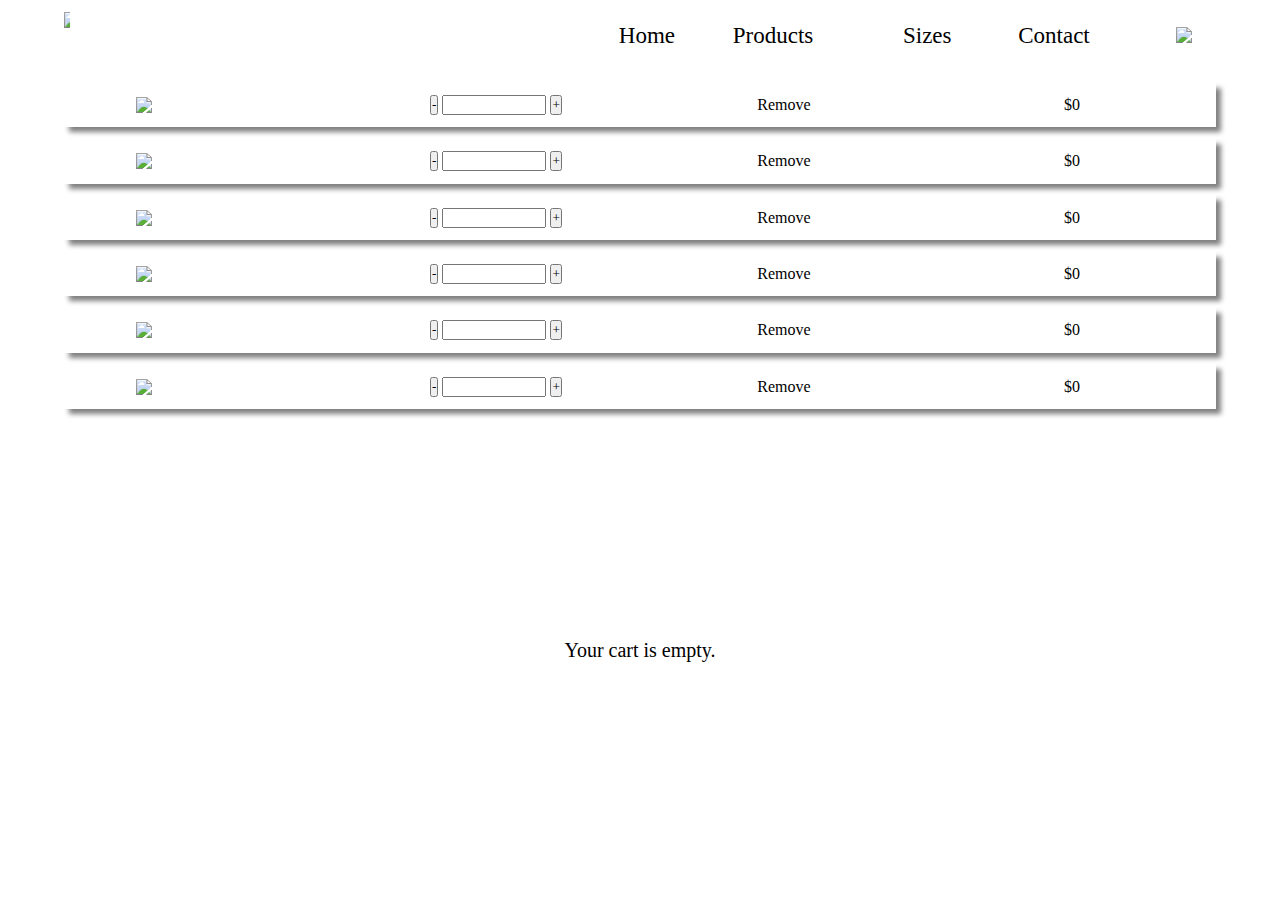
==== cart.html @ 3aa2ea7b "reduce img and font sizes when window size is reduced" ====
<!DOCTYPE html>

<head>
    <title>MyShirt</title>
    <link rel="stylesheet" href="styles.css">
</head>

<body>

    <script>
        window.onload = function () {



            if (localStorage.getItem("quantity1") == 0) {
                document.getElementById("cartProducts1").style.display = "none";

            }
            if (localStorage.getItem("quantity2") == 0) {
                document.getElementById("cartProducts2").style.display = "none";

            }

            if (localStorage.getItem("quantity3") == 0) {
                document.getElementById("cartProducts3").style.display = "none";

            }
            if (localStorage.getItem("quantity4") == 0) {
                document.getElementById("cartProducts4").style.display = "none";

            }
            if (localStorage.getItem("quantity5") == 0) {
                document.getElementById("cartProducts5").style.display = "none";

            }
            if (localStorage.getItem("quantity6") == 0) {
                document.getElementById("cartProducts6").style.display = "none";

            }



            document.getElementById("quantity1").value = localStorage.getItem("quantity1");
            document.getElementById("quantity2").value = localStorage.getItem("quantity2");
            document.getElementById("quantity3").value = localStorage.getItem("quantity3");
            document.getElementById("quantity4").value = localStorage.getItem("quantity4");
            document.getElementById("quantity5").value = localStorage.getItem("quantity5");
            document.getElementById("quantity6").value = localStorage.getItem("quantity6");


            document.getElementById("total1").innerHTML = '$' + localStorage.getItem("quantity1") * 10.99;
            document.getElementById("total2").innerHTML = '$' + localStorage.getItem("quantity2") * 11.99;
            document.getElementById("total3").innerHTML = '$' + localStorage.getItem("quantity3") * 8.99;
            document.getElementById("total4").innerHTML = '$' + localStorage.getItem("quantity4") * 10.99;
            document.getElementById("total5").innerHTML = '$' + localStorage.getItem("quantity5") * 11.99;
            document.getElementById("total6").innerHTML = '$' + localStorage.getItem("quantity6") * 8.99;

            document.getElementById("totalPrice").innerHTML = '$' + (localStorage.getItem("quantity1") * 10.99 +
                localStorage.getItem("quantity2") * 11.99 + localStorage.getItem("quantity3") * 8.99 +
                localStorage
                .getItem("quantity4") * 10.99 + localStorage.getItem("quantity5") * 11.99 + localStorage
                .getItem("quantity6") * 8.99);



            if (localStorage.getItem("quantity1") + localStorage.getItem("quantity2") + localStorage.getItem(
                    "quantity3") + localStorage.getItem("quantity4") + localStorage.getItem("quantity5") +
                localStorage.getItem("quantity6") == 0) {
                document.getElementById("empty").innerHTML = "Your cart is empty.";
                document.getElementById("checkoutButton").style.display = "none";
                document.getElementById("price").style.display = "none";

            } else {
                document.getElementById("empty").style.display = "none";
                document.getElementById("checkoutButton").style.display = "block";

            }


        }

        function remove1() {
            document.getElementById("cartProducts1").style.display = "none";
            localStorage.setItem("quantity1", 0)

        }

        function remove2() {
            document.getElementById("cartProducts2").style.display = "none";
            localStorage.setItem("quantity1", 0)

        }

        function remove3() {
            document.getElementById("cartProducts3").style.display = "none";
            localStorage.setItem("quantity1", 0)

        }

        function remove4() {
            document.getElementById("cartProducts4").style.display = "none";
            localStorage.setItem("quantity1", 0)

        }

        function remove5() {
            document.getElementById("cartProducts5").style.display = "none";
            localStorage.setItem("quantity1", 0)

        }

        function remove6() {
            document.getElementById("cartProducts6").style.display = "none";
            localStorage.setItem("quantity1", 0)

        }



        function minus1() {

            if (localStorage.getItem("quantity1") > 0) {
                document.getElementById("quantity1").stepDown();
                localStorage.setItem("quantity1", document.getElementById("quantity1").value);

            }
        }

        function plus1() {
            document.getElementById("quantity1").stepUp();
            localStorage.setItem("quantity1", document.getElementById("quantity1").value)

        }


        function minus2() {
            if (document.getElementById("quantity2") > 0) {
                document.getElementById("quantity2").stepDown();
                localStorage.setItem("quantity2", document.getElementById("quantity2").value)

            }

        }

        function plus2() {
            document.getElementById("quantity2").stepUp();
            localStorage.setItem("quantity2", document.getElementById("quantity2").value)

        }


        function minus3() {
            if (document.getElementById("quantity3") > 0) {
                document.getElementById("quantity3").stepDown();
                localStorage.setItem("quantity3", document.getElementById("quantity3").value)

            }

        }

        function plus3() {

            document.getElementById("quantity3").stepUp();
            localStorage.setItem("quantity3", document.getElementById("quantity3").value)

        }

        function minus4() {
            if (document.getElementById("quantity4") > 0) {

                document.getElementById("quantity4").stepDown();
                localStorage.setItem("quantity4", document.getElementById("quantity4").value)

            }
        }

        function plus4() {
            document.getElementById("quantity4").stepUp();

            localStorage.setItem("quantity4", document.getElementById("quantity4").value)

        }

        function minus5() {
            if (document.getElementById("quantity5") > 0) {
                document.getElementById("quantity5").stepDown();
                localStorage.setItem("quantity5", document.getElementById("quantity5").value)

            }

        }

        function plus5() {

            document.getElementById("quantity5").stepUp();
            localStorage.setItem("quantity5", document.getElementById("quantity5").value)

        }

        function minus6() {
            if (document.getElementById("quantity6") > 0) {
                document.getElementById("quantity6").stepDown();
                localStorage.setItem("quantity6", document.getElementById("quantity6").value)

            }

        }

        function plus6() {
            document.getElementById("quantity6").stepUp();
            localStorage.setItem("quantity6", document.getElementById("quantity6").value)


        }

        function checkout() {
            location.href = "checkout.html"
        }

        function homepage() {
            location.href = "index.html"
        }

        setInterval(changeFontSize, 200);

        function changeFontSize() {
            if (window.innerWidth < 1280 && window.innerWidth >= 908) {
                document.getElementById("nav1").style.fontSize = "20px"
                document.getElementById("nav2").style.fontSize = "20px"
                document.getElementById("nav3").style.fontSize = "20px"
                document.getElementById("nav4").style.fontSize = "20px"
                document.getElementById("nav5").style.fontSize = "20px"
            } else if (window.innerWidth < 908) {
                document.getElementById("nav1").style.fontSize = "16px"
                document.getElementById("nav2").style.fontSize = "16px"
                document.getElementById("nav3").style.fontSize = "16px"
                document.getElementById("nav4").style.fontSize = "16px"
                document.getElementById("nav5").style.fontSize = "16px"
            } else {
                document.getElementById("nav1").style.fontSize = "23px"
                document.getElementById("nav2").style.fontSize = "23px"
                document.getElementById("nav3").style.fontSize = "23px"
                document.getElementById("nav4").style.fontSize = "23px"
                document.getElementById("nav5").style.fontSize = "23px"
            }
        }



    </script>

    <section class="cartHome">


        <nav>
            <div class="logo" onclick="homepage()">


                <img class="logoImg" src="images/logo.png">


            </div>
            <a id="nav1" class="navLink" href="index.html">Home</a>
            <a id="nav2" class="navLink" href="products.html">Products</a>
            <a id="nav3" class="navLink" href="size.html">Sizes</a>

            <a id="nav4" class="navLink" href="contact.html">Contact</a>
            <a id="nav5" class="navLink" href="cart.html">
                <img class="navLink" src="images/cart.png">
            </a>
        </nav>

        <ul class="cart">
            <li class="cartProducts" id="cartProducts1">
                <img src="images/blue tshirt.png">

                <div id="change1">
                    <button class="minus" onclick="minus1()">-</button>
                    <input type="number" min="0" id="quantity1" step="1" value="0">
                    <button class="plus" onclick="plus1()">+</button><br>
                </div>

                <p onclick="remove1()">Remove</p>
                <p id="total1"></p>
            </li>


            <li class="cartProducts" id="cartProducts2">
                <img src="images/green tshirt.png">

                <div id="change2">
                    <button class="minus" onclick="minus2()">-</button>
                    <input type="number" min="0" id="quantity2" step="1" value="0">
                    <button class="plus" onclick="plus2()">+</button><br>
                </div>

                <p onclick="remove2()">Remove</p>
                <p id="total2"></p>
            </li>

            <li class="cartProducts" id="cartProducts3">
                <img src="images/yellow tshirt.png">

                <div id="change3">
                    <button class="minus" onclick="minus3()">-</button>
                    <input type="number" min="0" id="quantity3" step="1" value="0">
                    <button class="plus" onclick="plus3()">+</button><br>
                </div>

                <p onclick="remove3()">Remove</p>
                <p id="total3"></p>
            </li>

            <li class="cartProducts" id="cartProducts4">
                <img src="images/blue tshirt w.png">

                <div id="change4">
                    <button class="minus" onclick="minus4()">-</button>
                    <input type="number" min="0" id="quantity4" step="1" value="0">
                    <button class="plus" onclick="plus4()">+</button><br>
                </div>

                <p onclick="remove4()">Remove</p>
                <p id="total4"></p>
            </li>

            <li class="cartProducts" id="cartProducts5">
                <img src="images/green tshirt w.png">

                <div id="change5">
                    <button class="minus" onclick="minus5()">-</button>
                    <input type="number" min="0" id="quantity5" step="1" value="0">
                    <button class="plus" onclick="plus5()">+</button><br>
                </div>

                <p onclick="remove5()">Remove</p>
                <p id="total5"></p>
            </li>

            <li class="cartProducts" id="cartProducts6">
                <img src="images/yellow tshirt w.png">

                <div id="change6">
                    <button class="minus" onclick="minus6()">-</button>
                    <input type="number" min="0" id="quantity6" step="1" value="0">
                    <button class="plus" onclick="plus6()">+</button><br>
                </div>

                <p onclick="remove6()">Remove</p>
                <p id="total6"></p>
            </li>

            <li class="price" id="price">

                <div id="totalText">
                    <p>Total</p>
                </div>
                <div id="totalPrice"></div>


            </li>

            <p id="empty"></p>

            <button id="checkoutButton" onclick="checkout()">Proceed to checkout</button>




        </ul>




    </section>
</body>
---- styles.css ----
@font-face {
    font-family: Simple;
    src: url(fonts/Simple.ttf);
}


* {
    margin: 0;
    padding: 0;
    font-family: Simple;
}

.home {
    display: grid;
    grid-template-columns: 5% 1fr 5%;
    grid-template-rows: auto;
    margin-bottom:3%;
}

nav {
    margin: 1% 0 0 0;
    grid-column: 2/3;
    grid-row: 1/2;
    align-self: center;
    justify-self: stretch;
    display: inline-block;

    display: grid;
    grid-template-columns: 1fr 12% 12% 12% 12% 10%;
}

nav img {

    max-width: 35%;
    padding-right: 15%;
    align-self: center;

}

nav a {
    align-self: center;
    font-size: clamp(10px, 3em, 23px);

}


.logo {
    grid-column: 1/2;
    grid-row: 1/2;
    justify-self: left;
}

.logoImg {
    width: 100%;
    padding-top: 2%;
    padding-bottom: 1%;

}


.products img {
    max-width: 300px;
    max-height: 300px;
    width: 20vw;
    height: 20vw;
    min-width: 150px;
    min-height: 150px;

}

.descriptionText {
    max-width: 300px;
    max-height: 300px;
    width: 20vw;
    height: 20vw;
    min-width: 150px;
    min-height: 150px;
    justify-content: center;
}

#descriptionTextBox {
    text-align: center;
    vertical-align: middle;
    align-self: center;
    padding-top: 3vw;
line-height: 2em;
}

.sliderImg img {
    max-width: 300px;
    max-height: 300px;
    min-width: 150px;
    min-height: 150px;
    width: 20vw;
    height: 20vw;
}

.slider {
    grid-column: 1/4;
    grid-row: 2/3;
    display: grid;
    grid-template-columns: 5% 1fr 1fr 5%;
    grid-template-rows: auto;
    background-image: url('images/sliderimg2.png');
    padding: 2%;
    background-repeat: no-repeat;
    background-size: cover;
}

.sliderImg {
    grid-column: 2/3;
    grid-row: 1/3;
    justify-self: center;
    align-self: center;
}

.sliderText {
    grid-column: 3/4;
    justify-self: center;
    align-self: center;
}

.sliderText {
    font-size: 28px;
}

.sliderText {
    text-shadow: -5px 5px 10px rgba(0, 0, 0, 0.3)
}

.sliderButton {
    grid-column: 3/4;
    grid-row: 2/3;
    justify-self: stretch;
    align-self: center;
    display: flex;
    justify-content: center;

}


#leftArrow p,
#rightArrow p {
    color: white;
    font-size: 40px;

}

#leftArrow button,
#rightArrow button {
    border: none;
    background-color: transparent;
    color: rgba(255, 255, 255, 0.8);
    font-size: 40px;
}

#leftArrow {
    grid-column: 1/2;
    grid-row: 1/3;
    align-self: center;
    justify-self: center;
}

#rightArrow {
    grid-row: 1/3;
    grid-column: 4/5;
    align-self: center;
    justify-self: center;
}


.products {
    grid-column: 1/4;
    grid-row: 3/4;
    display: grid;
    grid-template-columns: 5% 1fr 5% 1fr 5% 1fr 5%;
    grid-template-rows: auto;
}



.mens,
.mensImg {
    grid-column: 2/3;
    grid-row: 1/2;
}

.description,
.descriptionText {
    grid-column: 4/5;
    grid-row: 1/2;
}

.womens,
.womensImg {
    grid-column: 6/7;
    grid-row: 1/2;
}

a {
    color: black;
    text-decoration: none;
    padding: 8%;
    text-align: right;
    font-size: 22px;
}

a:hover {
    text-decoration: underline;
    text-decoration-color: black;

}

#shopNowButton {

    display: inline;
    background-color: #441a4b;
    border-radius: 30px;
    color: white;
    border-color: #441a4b;
    font-size: 24px;
    padding: 2%;
    box-shadow: -5px 5px 10px rgba(0, 0, 0, 0.5)
}



body {
    background-image: url(images/background.png);
    background-repeat: no-repeat;
    background-size: cover;
    min-height: 100vh;

}

.mensImg,
.womensImg,
.description {
    align-self: center;
    align-items: center;
    text-align: center;
    justify-self: center;
    background-color: rgb(255, 255, 255, 0.6);
    box-shadow: 0px 0px 5px grey;
    margin-top: 5%;
    padding: 3%;
}

.description {
    justify-self: stretch;
    align-self: stretch;
    align-items: center;
}

.mens,
.womens,
.descriptionText {
    align-self: center;
    align-items: center;
    text-align: center;
    justify-self: center;
}

.descriptionText {
    padding: 4%
}

.mens a,
.womens a,
.descriptionText p {
    font-size: 28px;
}

#dot1 {
    grid-row: 2/3;
    grid-column: 2/3;
    justify-self: end;
    align-self: end;
    margin-right: 1%;
}

#dot2 {
    grid-row: 2/3;
    grid-column: 3/4;
    justify-self: start;
    align-self: end;
    margin-left: 1%;
}

.dot img {
    max-width: 15px;

}

.mens:hover {
    transform: scale(1.1);
}


.mens {
    transition: transform 0.2;

}

.contact,
.size {
    grid-row: 2/3;
    grid-column: 1/4;
    display: grid;
    grid-template-columns: 5% 1fr 5% 1fr 5%;
    grid-template-rows: auto;

    grid-gap: 6%;
    margin-top: 6%;
}

.details {
    grid-row: 1/2;
    grid-column: 4/5;
    margin-top: 5%;
    margin-right: 20px;
}

.details p {
    text-align: center;
    vertical-align: middle;
}

.map {
    grid-row: 2/3;
    grid-column: 4/5;
    margin-bottom: 5%;
    margin-right: 20px;
}

iframe {
    width: 30vw;
    height: 30vh;
}

.contactForm {
    grid-row: 1/3;
    grid-column: 2/3;
    margin-left: 2%;
    margin-top: 5%;
}

.checkoutBackground {
    grid-row: 1/2;
    grid-column: 2/4;
    background-color: rgb(255, 255, 255, 0.6);
    box-shadow: 2px 2px 2px rgba(0, 0, 0, 0.5);
    z-index: -1;
    width: 100%;
    height: 100%;

}

.contactBackground {
    grid-row: 1/3;
    grid-column: 2/5;
    background-color: rgb(255, 255, 255, 0.6);
    box-shadow: 2px 2px 2px rgba(0, 0, 0, 0.5);
    z-index: -1;
    width: 100%;
    height: 100%;
}

#yourMessage {
    min-height: 100px;
}

.contactForm p,
.contactForm form {
    text-align: center;
    vertical-align: middle;
}

#contactSubmit {
    padding: 1%
}

.products {
    display: grid;
    grid-template-columns: 5% 1fr 5% 1fr 5% 1fr 5%;
    grid-template-rows: auto;
    grid-gap: 20px;
    ;
}

#product1 {
    grid-column: 2/3;
    grid-row: 1/2;

}

#product2 {
    grid-column: 4/5;
    grid-row: 1/2;
}

#product3 {
    grid-column: 6/7;
    grid-row: 1/2;
}

#product4 {
    grid-column: 2/3;
    grid-row: 2/3;
}

#product5 {
    grid-column: 4/5;
    grid-row: 2/3;
}

#product6 {
    grid-column: 6/7;
    grid-row: 2/3;
}

.productImgs:hover+.productTextDivs {
    display: block;
}

.productTextDivs:hover {
    display: block;
}

.productImgs:hover {
    opacity: 0.6;
}

.productTextDivs {
    display: none;
    text-align: center;
    z-index: 2;
}

li {
    list-style: none;
}

.productImgs {
    width: 100%;
    height: auto;
    vertical-align: middle;
    justify-self: center;
    margin-top: 10%;
}

.productImgDivs {
    display: grid;
    grid-template-columns: 1fr;
    grid-template-rows: auto;
    grid-gap: 20px;
    background-color: rgba(255, 255, 255, 0.5);
    padding-bottom: 20px;
    box-shadow: 5px 5px 5px grey;
}


.productTextDivs {
    justify-self: center;
    align-self: center;
}

#product1TextDiv,
#product1Img {
    grid-column: 1/2;
    grid-row: 1/2;
}

#product2TextDiv,
#product2Img {
    grid-column: 1/2;
    grid-row: 1/2;
}

#product3TextDiv,
#product3Img {
    grid-column: 1/2;
    grid-row: 1/2;
}

#product4TextDiv,
#product4Img {
    grid-column: 1/2;
    grid-row: 1/2;
}

#product5TextDiv,
#product5Img {
    grid-column: 1/2;
    grid-row: 1/2;
}

#product6TextDiv,
#product6Img {
    grid-column: 1/2;
    grid-row: 1/2;
}

.productPrices {
    justify-self: center;
    text-align: center;
}

.cartProducts input {
    max-width: 100px;
}

input {
    text-align: center;
}

.productImgDivs button {
    justify-self: center;
}

.cartHome {
    display: grid;
    grid-template-columns: 5% 1fr 5%;
    grid-template-rows: auto;
}

.cartProducts {
    display: grid;
    grid-template-columns: 1fr 1fr 1fr 1fr;
    grid-template-rows: auto;
    background-color: rgba(255, 255, 255, 0.5);
    box-shadow: 5px 5px 5px grey;

    margin-bottom: 1%;
}

.price {
    display: grid;
    grid-template-columns: 1fr 1fr 1fr 1fr;
    grid-template-rows: auto;
    background-color: rgba(255, 255, 255, 0.5);
    box-shadow: 5px 5px 5px grey;
    padding: 1% 1% 1% 1%;
    margin-bottom: 1%;
}

.cart {
    margin-top: 2%;
    grid-column: 2/3;
}

#change1 {
    grid-column: 2/3;
    justify-self: middle;
    align-self: middle;
}

.cartProducts img {
    width: 50%;
    height: auto;
    justify-self: center;
    padding-top: 5%;
    padding-bottom: 5%;
}

.cartProducts p {
    text-align: center;
    vertical-align: middle;
    align-self: center;
}

#change1,
#change2,
#change3,
#change4,
#change5,
#change6 {
    justify-self: center;
    align-self: center;
}

#empty {
    text-align: center;
    margin-top: 20%;
    font-size: 20px;
    display: block;

}

#checkoutButton {
    text-align: center;
    margin-left: 45%;
    margin-top: 3%;
    margin-bottom: 3%;
    padding: 1% 1% 1% 1%;
}


.checkout {
    grid-row: 2/3;
    grid-column: 1/4;
    display: grid;
    grid-template-columns: 5% 1fr 1fr 5%;
    grid-template-rows: auto;

    grid-gap: 6%;
    margin-top: 6%;
}

.col1 {
    grid-column: 2/3;
    grid-row: 1/2;
    justify-self: center;
    padding: 1% 1% 1% 1%;
}

.col2 {
    grid-column: 3/4;
    grid-row: 1/2;
    padding: 1% 1% 1% 1%;
    justify-self: center;
}

#totalPrice {
    grid-column: 4/5;
    text-align: center;
    vertical-align: middle;
    align-self: center;
}

#totalText p {
    text-align: center;
    vertical-align: middle;
    align-self: center;
}

form input {
    text-align: left;
}

#confirmButton {
    padding: 1% 1% 1% 1%;
    text-align: center;
    margin-left: 30%;
}

.productImgs {
    transition: transform .1s;
}

.productImgs:hover {
    transform: scale(1.08);
}

.table {
    grid-column: 2/3;
    grid-row: 2/3;
}

.calc {
    grid-row: 2/3;
    grid-column: 4/5;
}

table,
th,
td {
    border: 1px solid black;
    border-collapse: collapse;

}

table {
    margin-top: 4%;
    margin-left: 4%;
    margin-bottom: 4%;

}

td {
    min-width: 80px
}

th,
td {
    padding: 2% 2% 2% 2%;

    text-align: center;
}

tr:nth-child(even) {
    background-color: lightGray;
}

.sizeHeading {
    grid-column: 3/4;
    grid-row: 1/2;
    margin-top: 20px;
}

#product4,
#product5,
#product6 {
    margin-bottom: 8%
}
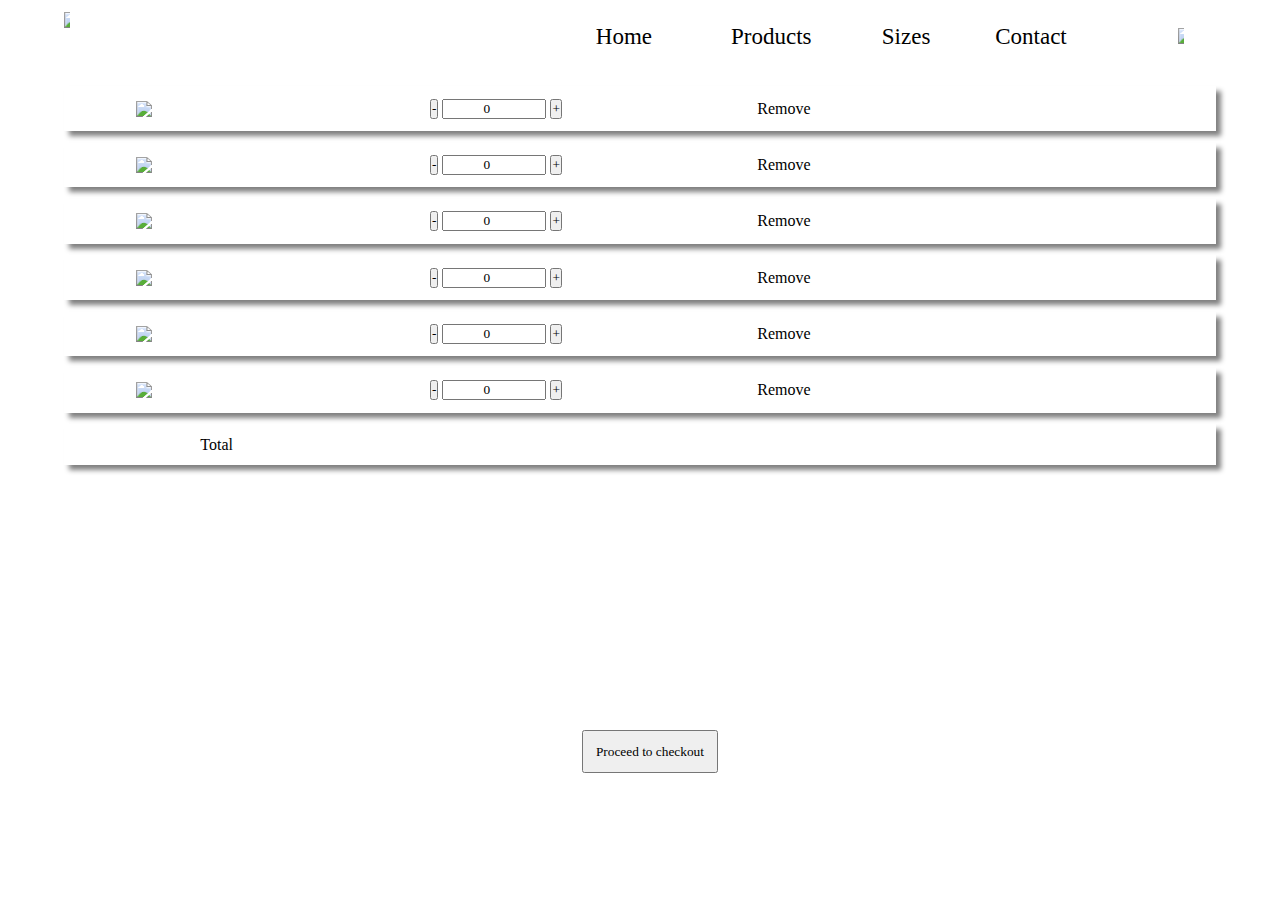
==== commit 587452c5: "don't show total quantity in nav bar if it is 0" ====
--- a/cart.html
+++ b/cart.html
@@ -1,376 +1,394 @@
 <!DOCTYPE html>
 
 <head>
-    <title>MyShirt</title>
-    <link rel="stylesheet" href="styles.css">
+  <title>MyShirt</title>
+  <link rel="stylesheet" href="styles.css">
 </head>
 
 <body>
 
-    <script>
-        window.onload = function () {
-
-
-
-            if (localStorage.getItem("quantity1") == 0) {
-                document.getElementById("cartProducts1").style.display = "none";
-
-            }
-            if (localStorage.getItem("quantity2") == 0) {
-                document.getElementById("cartProducts2").style.display = "none";
-
-            }
-
-            if (localStorage.getItem("quantity3") == 0) {
-                document.getElementById("cartProducts3").style.display = "none";
-
-            }
-            if (localStorage.getItem("quantity4") == 0) {
-                document.getElementById("cartProducts4").style.display = "none";
-
-            }
-            if (localStorage.getItem("quantity5") == 0) {
-                document.getElementById("cartProducts5").style.display = "none";
-
-            }
-            if (localStorage.getItem("quantity6") == 0) {
-                document.getElementById("cartProducts6").style.display = "none";
-
-            }
-
-
-
-            document.getElementById("quantity1").value = localStorage.getItem("quantity1");
-            document.getElementById("quantity2").value = localStorage.getItem("quantity2");
-            document.getElementById("quantity3").value = localStorage.getItem("quantity3");
-            document.getElementById("quantity4").value = localStorage.getItem("quantity4");
-            document.getElementById("quantity5").value = localStorage.getItem("quantity5");
-            document.getElementById("quantity6").value = localStorage.getItem("quantity6");
-
-
-            document.getElementById("total1").innerHTML = '$' + localStorage.getItem("quantity1") * 10.99;
-            document.getElementById("total2").innerHTML = '$' + localStorage.getItem("quantity2") * 11.99;
-            document.getElementById("total3").innerHTML = '$' + localStorage.getItem("quantity3") * 8.99;
-            document.getElementById("total4").innerHTML = '$' + localStorage.getItem("quantity4") * 10.99;
-            document.getElementById("total5").innerHTML = '$' + localStorage.getItem("quantity5") * 11.99;
-            document.getElementById("total6").innerHTML = '$' + localStorage.getItem("quantity6") * 8.99;
-
-            document.getElementById("totalPrice").innerHTML = '$' + (localStorage.getItem("quantity1") * 10.99 +
-                localStorage.getItem("quantity2") * 11.99 + localStorage.getItem("quantity3") * 8.99 +
-                localStorage
-                .getItem("quantity4") * 10.99 + localStorage.getItem("quantity5") * 11.99 + localStorage
-                .getItem("quantity6") * 8.99);
-
-
-
-            if (localStorage.getItem("quantity1") + localStorage.getItem("quantity2") + localStorage.getItem(
-                    "quantity3") + localStorage.getItem("quantity4") + localStorage.getItem("quantity5") +
-                localStorage.getItem("quantity6") == 0) {
-                document.getElementById("empty").innerHTML = "Your cart is empty.";
-                document.getElementById("checkoutButton").style.display = "none";
-                document.getElementById("price").style.display = "none";
-
-            } else {
-                document.getElementById("empty").style.display = "none";
-                document.getElementById("checkoutButton").style.display = "block";
-
-            }
-
-
-        }
-
-        function remove1() {
-            document.getElementById("cartProducts1").style.display = "none";
-            localStorage.setItem("quantity1", 0)
-
-        }
-
-        function remove2() {
-            document.getElementById("cartProducts2").style.display = "none";
-            localStorage.setItem("quantity1", 0)
-
-        }
-
-        function remove3() {
-            document.getElementById("cartProducts3").style.display = "none";
-            localStorage.setItem("quantity1", 0)
-
-        }
-
-        function remove4() {
-            document.getElementById("cartProducts4").style.display = "none";
-            localStorage.setItem("quantity1", 0)
-
-        }
-
-        function remove5() {
-            document.getElementById("cartProducts5").style.display = "none";
-            localStorage.setItem("quantity1", 0)
-
-        }
-
-        function remove6() {
-            document.getElementById("cartProducts6").style.display = "none";
-            localStorage.setItem("quantity1", 0)
-
-        }
-
-
-
-        function minus1() {
-
-            if (localStorage.getItem("quantity1") > 0) {
-                document.getElementById("quantity1").stepDown();
-                localStorage.setItem("quantity1", document.getElementById("quantity1").value);
-
-            }
-        }
-
-        function plus1() {
-            document.getElementById("quantity1").stepUp();
-            localStorage.setItem("quantity1", document.getElementById("quantity1").value)
-
-        }
-
-
-        function minus2() {
-            if (document.getElementById("quantity2") > 0) {
-                document.getElementById("quantity2").stepDown();
-                localStorage.setItem("quantity2", document.getElementById("quantity2").value)
-
-            }
-
-        }
-
-        function plus2() {
-            document.getElementById("quantity2").stepUp();
-            localStorage.setItem("quantity2", document.getElementById("quantity2").value)
-
-        }
-
-
-        function minus3() {
-            if (document.getElementById("quantity3") > 0) {
-                document.getElementById("quantity3").stepDown();
-                localStorage.setItem("quantity3", document.getElementById("quantity3").value)
-
-            }
-
-        }
-
-        function plus3() {
-
-            document.getElementById("quantity3").stepUp();
-            localStorage.setItem("quantity3", document.getElementById("quantity3").value)
-
-        }
-
-        function minus4() {
-            if (document.getElementById("quantity4") > 0) {
-
-                document.getElementById("quantity4").stepDown();
-                localStorage.setItem("quantity4", document.getElementById("quantity4").value)
-
-            }
-        }
-
-        function plus4() {
-            document.getElementById("quantity4").stepUp();
-
-            localStorage.setItem("quantity4", document.getElementById("quantity4").value)
-
-        }
-
-        function minus5() {
-            if (document.getElementById("quantity5") > 0) {
-                document.getElementById("quantity5").stepDown();
-                localStorage.setItem("quantity5", document.getElementById("quantity5").value)
-
-            }
-
-        }
-
-        function plus5() {
-
-            document.getElementById("quantity5").stepUp();
-            localStorage.setItem("quantity5", document.getElementById("quantity5").value)
-
-        }
-
-        function minus6() {
-            if (document.getElementById("quantity6") > 0) {
-                document.getElementById("quantity6").stepDown();
-                localStorage.setItem("quantity6", document.getElementById("quantity6").value)
-
-            }
-
-        }
-
-        function plus6() {
-            document.getElementById("quantity6").stepUp();
-            localStorage.setItem("quantity6", document.getElementById("quantity6").value)
-
-
-        }
-
-        function checkout() {
-            location.href = "checkout.html"
-        }
-
-        function homepage() {
-            location.href = "index.html"
-        }
-
-        setInterval(changeFontSize, 200);
-
-        function changeFontSize() {
-            if (window.innerWidth < 1280 && window.innerWidth >= 908) {
-                document.getElementById("nav1").style.fontSize = "20px"
-                document.getElementById("nav2").style.fontSize = "20px"
-                document.getElementById("nav3").style.fontSize = "20px"
-                document.getElementById("nav4").style.fontSize = "20px"
-                document.getElementById("nav5").style.fontSize = "20px"
-            } else if (window.innerWidth < 908) {
-                document.getElementById("nav1").style.fontSize = "16px"
-                document.getElementById("nav2").style.fontSize = "16px"
-                document.getElementById("nav3").style.fontSize = "16px"
-                document.getElementById("nav4").style.fontSize = "16px"
-                document.getElementById("nav5").style.fontSize = "16px"
-            } else {
-                document.getElementById("nav1").style.fontSize = "23px"
-                document.getElementById("nav2").style.fontSize = "23px"
-                document.getElementById("nav3").style.fontSize = "23px"
-                document.getElementById("nav4").style.fontSize = "23px"
-                document.getElementById("nav5").style.fontSize = "23px"
-            }
-        }
-
-
-
-    </script>
-
-    <section class="cartHome">
-
-
-        <nav>
-            <div class="logo" onclick="homepage()">
-
-
-                <img class="logoImg" src="images/logo.png">
-
-
-            </div>
-            <a id="nav1" class="navLink" href="index.html">Home</a>
-            <a id="nav2" class="navLink" href="products.html">Products</a>
-            <a id="nav3" class="navLink" href="size.html">Sizes</a>
-
-            <a id="nav4" class="navLink" href="contact.html">Contact</a>
-            <a id="nav5" class="navLink" href="cart.html">
-                <img class="navLink" src="images/cart.png">
-            </a>
-        </nav>
-
-        <ul class="cart">
-            <li class="cartProducts" id="cartProducts1">
-                <img src="images/blue tshirt.png">
-
-                <div id="change1">
-                    <button class="minus" onclick="minus1()">-</button>
-                    <input type="number" min="0" id="quantity1" step="1" value="0">
-                    <button class="plus" onclick="plus1()">+</button><br>
+  <script>
+    window.onload = function() {
+
+
+
+      if (localStorage.getItem("quantity1") == 0) {
+        document.getElementById("cartProducts1").style.display = "none";
+
+      }
+      if (localStorage.getItem("quantity2") == 0 || ) {
+        document.getElementById("cartProducts2").style.display = "none";
+
+      }
+
+      if (localStorage.getItem("quantity3") == 0) {
+        document.getElementById("cartProducts3").style.display = "none";
+
+      }
+      if (localStorage.getItem("quantity4") == 0) {
+        document.getElementById("cartProducts4").style.display = "none";
+
+      }
+      if (localStorage.getItem("quantity5") == 0) {
+        document.getElementById("cartProducts5").style.display = "none";
+
+      }
+      if (localStorage.getItem("quantity6") == 0) {
+        document.getElementById("cartProducts6").style.display = "none";
+
+      }
+
+
+
+      document.getElementById("quantity1").value = localStorage.getItem("quantity1");
+      document.getElementById("quantity2").value = localStorage.getItem("quantity2");
+      document.getElementById("quantity3").value = localStorage.getItem("quantity3");
+      document.getElementById("quantity4").value = localStorage.getItem("quantity4");
+      document.getElementById("quantity5").value = localStorage.getItem("quantity5");
+      document.getElementById("quantity6").value = localStorage.getItem("quantity6");
+
+
+      document.getElementById("total1").innerHTML = '$' + localStorage.getItem("quantity1") * 10.99;
+      document.getElementById("total2").innerHTML = '$' + localStorage.getItem("quantity2") * 11.99;
+      document.getElementById("total3").innerHTML = '$' + localStorage.getItem("quantity3") * 8.99;
+      document.getElementById("total4").innerHTML = '$' + localStorage.getItem("quantity4") * 10.99;
+      document.getElementById("total5").innerHTML = '$' + localStorage.getItem("quantity5") * 11.99;
+      document.getElementById("total6").innerHTML = '$' + localStorage.getItem("quantity6") * 8.99;
+
+      document.getElementById("totalPrice").innerHTML = '$' + (localStorage.getItem("quantity1") * 10.99 +
+        localStorage.getItem("quantity2") * 11.99 + localStorage.getItem("quantity3") * 8.99 +
+        localStorage
+        .getItem("quantity4") * 10.99 + localStorage.getItem("quantity5") * 11.99 + localStorage
+        .getItem("quantity6") * 8.99);
+
+
+
+      if (localStorage.getItem("quantity1") + localStorage.getItem("quantity2") + localStorage.getItem(
+          "quantity3") + localStorage.getItem("quantity4") + localStorage.getItem("quantity5") +
+        localStorage.getItem("quantity6") == 0) {
+        document.getElementById("empty").innerHTML = "Your cart is empty.";
+        document.getElementById("checkoutButton").style.display = "none";
+        document.getElementById("price").style.display = "none";
+
+      } else {
+        document.getElementById("empty").style.display = "none";
+        document.getElementById("checkoutButton").style.display = "block";
+
+      }
+
+
+    }
+
+    function remove1() {
+      document.getElementById("cartProducts1").style.display = "none";
+      localStorage.setItem("quantity1", 0)
+
+    }
+
+    function remove2() {
+      document.getElementById("cartProducts2").style.display = "none";
+      localStorage.setItem("quantity1", 0)
+
+    }
+
+    function remove3() {
+      document.getElementById("cartProducts3").style.display = "none";
+      localStorage.setItem("quantity1", 0)
+
+    }
+
+    function remove4() {
+      document.getElementById("cartProducts4").style.display = "none";
+      localStorage.setItem("quantity1", 0)
+
+    }
+
+    function remove5() {
+      document.getElementById("cartProducts5").style.display = "none";
+      localStorage.setItem("quantity1", 0)
+
+    }
+
+    function remove6() {
+      document.getElementById("cartProducts6").style.display = "none";
+      localStorage.setItem("quantity1", 0)
+
+    }
+
+
+
+    function minus1() {
+
+      if (localStorage.getItem("quantity1") > 0) {
+        document.getElementById("quantity1").stepDown();
+        localStorage.setItem("quantity1", document.getElementById("quantity1").value);
+
+      }
+    }
+
+    function plus1() {
+      document.getElementById("quantity1").stepUp();
+      localStorage.setItem("quantity1", document.getElementById("quantity1").value)
+
+    }
+
+
+    function minus2() {
+      if (document.getElementById("quantity2") > 0) {
+        document.getElementById("quantity2").stepDown();
+        localStorage.setItem("quantity2", document.getElementById("quantity2").value)
+
+      }
+
+    }
+
+    function plus2() {
+      document.getElementById("quantity2").stepUp();
+      localStorage.setItem("quantity2", document.getElementById("quantity2").value)
+
+    }
+
+
+    function minus3() {
+      if (document.getElementById("quantity3") > 0) {
+        document.getElementById("quantity3").stepDown();
+        localStorage.setItem("quantity3", document.getElementById("quantity3").value)
+
+      }
+
+    }
+
+    function plus3() {
+
+      document.getElementById("quantity3").stepUp();
+      localStorage.setItem("quantity3", document.getElementById("quantity3").value)
+
+    }
+
+    function minus4() {
+      if (document.getElementById("quantity4") > 0) {
+
+        document.getElementById("quantity4").stepDown();
+        localStorage.setItem("quantity4", document.getElementById("quantity4").value)
+
+      }
+    }
+
+    function plus4() {
+      document.getElementById("quantity4").stepUp();
+
+      localStorage.setItem("quantity4", document.getElementById("quantity4").value)
+
+    }
+
+    function minus5() {
+      if (document.getElementById("quantity5") > 0) {
+        document.getElementById("quantity5").stepDown();
+        localStorage.setItem("quantity5", document.getElementById("quantity5").value)
+
+      }
+
+    }
+
+    function plus5() {
+
+      document.getElementById("quantity5").stepUp();
+      localStorage.setItem("quantity5", document.getElementById("quantity5").value)
+
+    }
+
+    function minus6() {
+      if (document.getElementById("quantity6") > 0) {
+        document.getElementById("quantity6").stepDown();
+        localStorage.setItem("quantity6", document.getElementById("quantity6").value)
+
+      }
+
+    }
+
+    function plus6() {
+      document.getElementById("quantity6").stepUp();
+      localStorage.setItem("quantity6", document.getElementById("quantity6").value)
+
+
+    }
+
+    function checkout() {
+      location.href = "checkout.html"
+    }
+
+    function homepage() {
+      location.href = "index.html"
+    }
+
+    setInterval(changeFontSize, 200);
+
+    function changeFontSize() {
+      if (window.innerWidth < 1280 && window.innerWidth >= 908) {
+        document.getElementById("nav1").style.fontSize = "20px"
+        document.getElementById("nav2").style.fontSize = "20px"
+        document.getElementById("nav3").style.fontSize = "20px"
+        document.getElementById("nav4").style.fontSize = "20px"
+        document.getElementById("nav5").style.fontSize = "20px"
+      } else if (window.innerWidth < 908) {
+        document.getElementById("nav1").style.fontSize = "16px"
+        document.getElementById("nav2").style.fontSize = "16px"
+        document.getElementById("nav3").style.fontSize = "16px"
+        document.getElementById("nav4").style.fontSize = "16px"
+        document.getElementById("nav5").style.fontSize = "16px"
+      } else {
+        document.getElementById("nav1").style.fontSize = "23px"
+        document.getElementById("nav2").style.fontSize = "23px"
+        document.getElementById("nav3").style.fontSize = "23px"
+        document.getElementById("nav4").style.fontSize = "23px"
+        document.getElementById("nav5").style.fontSize = "23px"
+      }
+    }
+
+    setInterval(updateItemNumber, 200);
+
+    function updateItemNumber() {
+
+      var totalItems = (localStorage.getItem("quantity1") * 1 +
+        localStorage.getItem("quantity2") * 1 + localStorage.getItem("quantity3") * 1 +
+        localStorage
+        .getItem("quantity4") * 1 + localStorage.getItem("quantity5") * 1 + localStorage
+        .getItem("quantity6") * 1);
+      if (totalItems > 0) {
+        document.getElementById("itemNumber").innerHTML = totalItems;
+      }
+
+
+    }
+  </script>
+
+  <section class="cartHome">
+
+
+
+            <nav>
+                <div class="logo" onclick="homepage()">
+
+
+                    <img class="logoImg" src="images/logo.png">
+
+
                 </div>
-
-                <p onclick="remove1()">Remove</p>
-                <p id="total1"></p>
-            </li>
-
-
-            <li class="cartProducts" id="cartProducts2">
-                <img src="images/green tshirt.png">
-
-                <div id="change2">
-                    <button class="minus" onclick="minus2()">-</button>
-                    <input type="number" min="0" id="quantity2" step="1" value="0">
-                    <button class="plus" onclick="plus2()">+</button><br>
-                </div>
-
-                <p onclick="remove2()">Remove</p>
-                <p id="total2"></p>
-            </li>
-
-            <li class="cartProducts" id="cartProducts3">
-                <img src="images/yellow tshirt.png">
-
-                <div id="change3">
-                    <button class="minus" onclick="minus3()">-</button>
-                    <input type="number" min="0" id="quantity3" step="1" value="0">
-                    <button class="plus" onclick="plus3()">+</button><br>
-                </div>
-
-                <p onclick="remove3()">Remove</p>
-                <p id="total3"></p>
-            </li>
-
-            <li class="cartProducts" id="cartProducts4">
-                <img src="images/blue tshirt w.png">
-
-                <div id="change4">
-                    <button class="minus" onclick="minus4()">-</button>
-                    <input type="number" min="0" id="quantity4" step="1" value="0">
-                    <button class="plus" onclick="plus4()">+</button><br>
-                </div>
-
-                <p onclick="remove4()">Remove</p>
-                <p id="total4"></p>
-            </li>
-
-            <li class="cartProducts" id="cartProducts5">
-                <img src="images/green tshirt w.png">
-
-                <div id="change5">
-                    <button class="minus" onclick="minus5()">-</button>
-                    <input type="number" min="0" id="quantity5" step="1" value="0">
-                    <button class="plus" onclick="plus5()">+</button><br>
-                </div>
-
-                <p onclick="remove5()">Remove</p>
-                <p id="total5"></p>
-            </li>
-
-            <li class="cartProducts" id="cartProducts6">
-                <img src="images/yellow tshirt w.png">
-
-                <div id="change6">
-                    <button class="minus" onclick="minus6()">-</button>
-                    <input type="number" min="0" id="quantity6" step="1" value="0">
-                    <button class="plus" onclick="plus6()">+</button><br>
-                </div>
-
-                <p onclick="remove6()">Remove</p>
-                <p id="total6"></p>
-            </li>
-
-            <li class="price" id="price">
-
-                <div id="totalText">
-                    <p>Total</p>
-                </div>
-                <div id="totalPrice"></div>
-
-
-            </li>
-
-            <p id="empty"></p>
-
-            <button id="checkoutButton" onclick="checkout()">Proceed to checkout</button>
-
-
-
-
-        </ul>
-
-
-
-
-    </section>
-</body>+                <a id="nav1" class="navLink" href="index.html">Home</a>
+                <a id="nav2" class="navLink" href="products.html">Products</a>
+                <a id="nav3" class="navLink" href="size.html">Sizes</a>
+
+                <a id="nav4" class="navLink" href="contact.html">Contact</a>
+                <a id="nav5" class="navLink" href="cart.html">
+                    <img class="navLink" src="images/cart.png">
+                </a>
+
+                <a id="nav6" class="navLink" href="cart.html">
+                    <p id="itemNumber"></p>
+                </a>
+            </nav>
+
+    <ul class="cart">
+      <li class="cartProducts" id="cartProducts1">
+        <img src="images/blue tshirt.png">
+
+        <div id="change1">
+          <button class="minus" onclick="minus1()">-</button>
+          <input type="number" min="0" id="quantity1" step="1" value="0">
+          <button class="plus" onclick="plus1()">+</button><br>
+        </div>
+
+        <p onclick="remove1()">Remove</p>
+        <p id="total1"></p>
+      </li>
+
+
+      <li class="cartProducts" id="cartProducts2">
+        <img src="images/green tshirt.png">
+
+        <div id="change2">
+          <button class="minus" onclick="minus2()">-</button>
+          <input type="number" min="0" id="quantity2" step="1" value="0">
+          <button class="plus" onclick="plus2()">+</button><br>
+        </div>
+
+        <p onclick="remove2()">Remove</p>
+        <p id="total2"></p>
+      </li>
+
+      <li class="cartProducts" id="cartProducts3">
+        <img src="images/yellow tshirt.png">
+
+        <div id="change3">
+          <button class="minus" onclick="minus3()">-</button>
+          <input type="number" min="0" id="quantity3" step="1" value="0">
+          <button class="plus" onclick="plus3()">+</button><br>
+        </div>
+
+        <p onclick="remove3()">Remove</p>
+        <p id="total3"></p>
+      </li>
+
+      <li class="cartProducts" id="cartProducts4">
+        <img src="images/blue tshirt w.png">
+
+        <div id="change4">
+          <button class="minus" onclick="minus4()">-</button>
+          <input type="number" min="0" id="quantity4" step="1" value="0">
+          <button class="plus" onclick="plus4()">+</button><br>
+        </div>
+
+        <p onclick="remove4()">Remove</p>
+        <p id="total4"></p>
+      </li>
+
+      <li class="cartProducts" id="cartProducts5">
+        <img src="images/green tshirt w.png">
+
+        <div id="change5">
+          <button class="minus" onclick="minus5()">-</button>
+          <input type="number" min="0" id="quantity5" step="1" value="0">
+          <button class="plus" onclick="plus5()">+</button><br>
+        </div>
+
+        <p onclick="remove5()">Remove</p>
+        <p id="total5"></p>
+      </li>
+
+      <li class="cartProducts" id="cartProducts6">
+        <img src="images/yellow tshirt w.png">
+
+        <div id="change6">
+          <button class="minus" onclick="minus6()">-</button>
+          <input type="number" min="0" id="quantity6" step="1" value="0">
+          <button class="plus" onclick="plus6()">+</button><br>
+        </div>
+
+        <p onclick="remove6()">Remove</p>
+        <p id="total6"></p>
+      </li>
+
+      <li class="price" id="price">
+
+        <div id="totalText">
+          <p>Total</p>
+        </div>
+        <div id="totalPrice"></div>
+
+
+      </li>
+
+      <p id="empty"></p>
+
+      <button id="checkoutButton" onclick="checkout()">Proceed to checkout</button>
+
+
+
+
+    </ul>
+
+
+
+
+  </section>
+</body>
--- a/styles.css
+++ b/styles.css
@@ -26,13 +26,13 @@
     display: inline-block;
 
     display: grid;
-    grid-template-columns: 1fr 12% 12% 12% 12% 10%;
+    grid-template-columns: 1fr 12% 14% 10% 12% 10% 2%;
 }
 
 nav img {
 
     max-width: 35%;
-    padding-right: 15%;
+
     align-self: center;
 
 }
@@ -40,7 +40,12 @@
 nav a {
     align-self: center;
     font-size: clamp(10px, 3em, 23px);
-
+justify-self:end
+}
+
+#itemNumbers {
+    text-align: center;
+    vertical-align: middle;
 }
 
 
@@ -105,6 +110,7 @@
     padding: 2%;
     background-repeat: no-repeat;
     background-size: cover;
+    margin-top: 2%
 }
 
 .sliderImg {
@@ -702,4 +708,4 @@
 #product5,
 #product6 {
     margin-bottom: 8%
-}+}
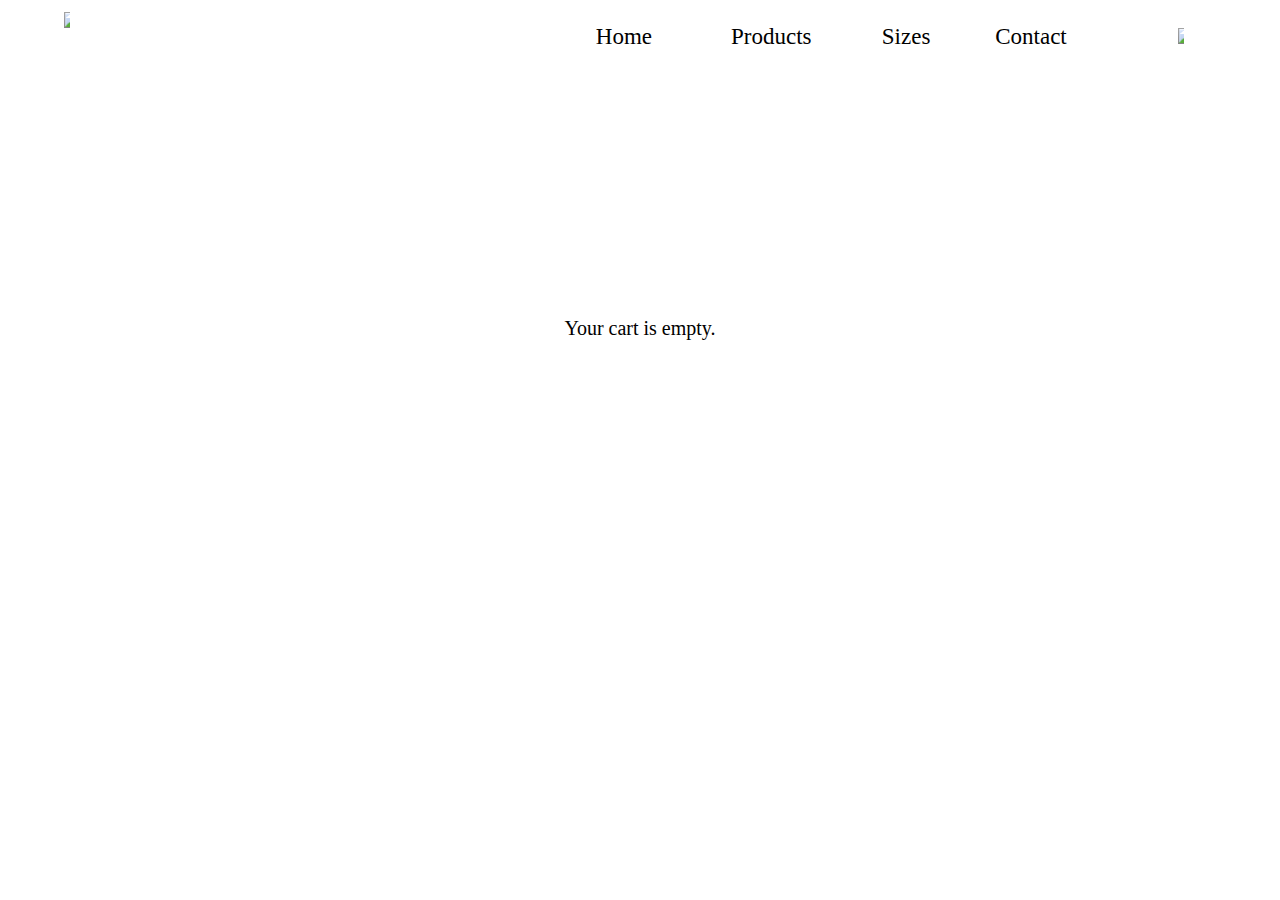
==== commit eb79000d: "update if condition used to hide unchosen item in cart to include items with a quantity of 'null'" ====
--- a/cart.html
+++ b/cart.html
@@ -12,28 +12,28 @@
 
 
 
-      if (localStorage.getItem("quantity1") == 0) {
+      if (localStorage.getItem("quantity1") == 0 || localStorage.getItem("quantity1") == null) {
         document.getElementById("cartProducts1").style.display = "none";
 
       }
-      if (localStorage.getItem("quantity2") == 0 || ) {
+      if (localStorage.getItem("quantity2") == 0 || localStorage.getItem("quantity2") == null) {
         document.getElementById("cartProducts2").style.display = "none";
 
       }
 
-      if (localStorage.getItem("quantity3") == 0) {
+      if (localStorage.getItem("quantity3") == 0 || localStorage.getItem("quantity3") == null) {
         document.getElementById("cartProducts3").style.display = "none";
 
       }
-      if (localStorage.getItem("quantity4") == 0) {
+      if (localStorage.getItem("quantity4") == 0 || localStorage.getItem("quantity4") == null) {
         document.getElementById("cartProducts4").style.display = "none";
 
       }
-      if (localStorage.getItem("quantity5") == 0) {
+      if (localStorage.getItem("quantity5") == 0 || localStorage.getItem("quantity5") == null) {
         document.getElementById("cartProducts5").style.display = "none";
 
       }
-      if (localStorage.getItem("quantity6") == 0) {
+      if (localStorage.getItem("quantity6") == 0 || localStorage.getItem("quantity6") == null) {
         document.getElementById("cartProducts6").style.display = "none";
 
       }
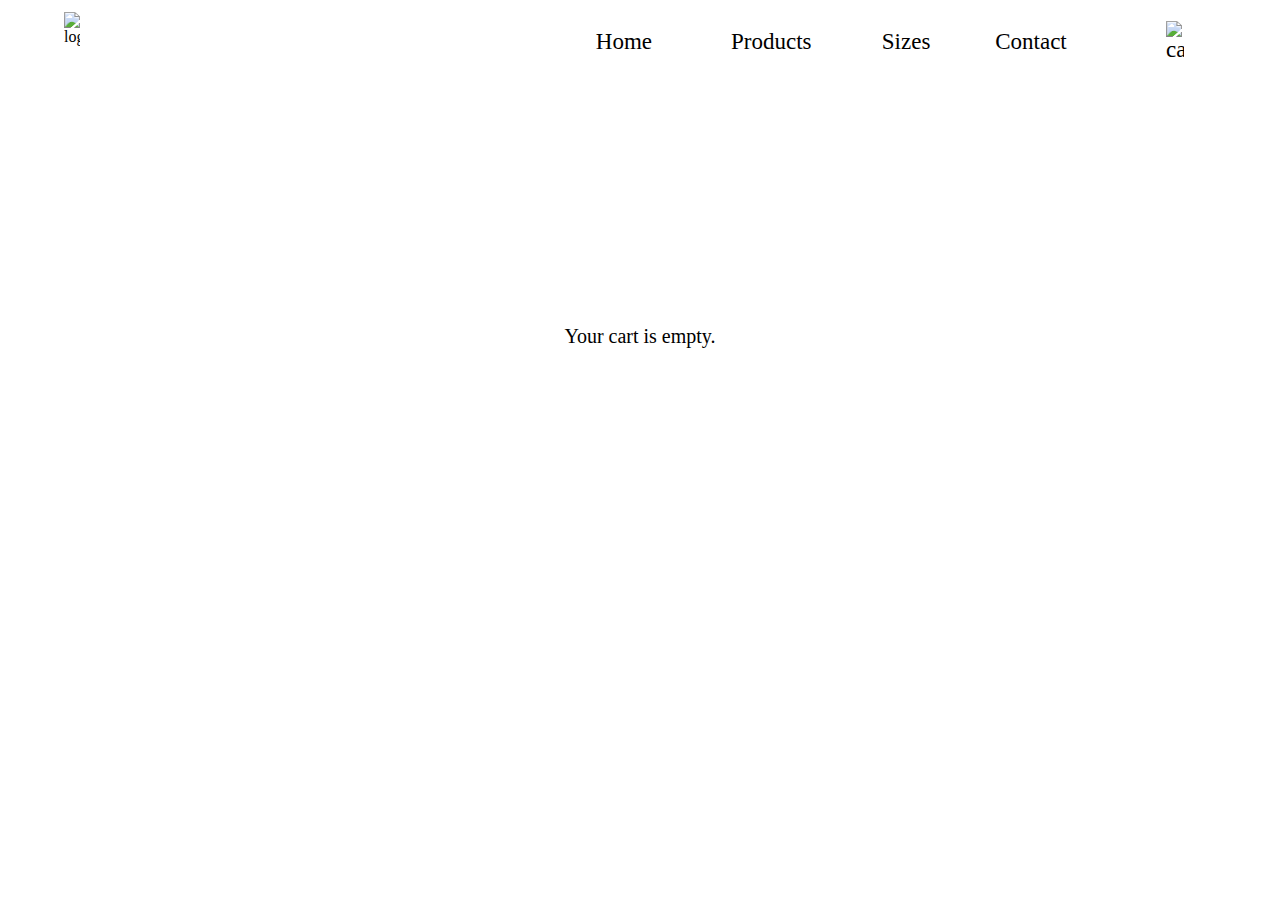
==== commit deddb3af: "commenting and fixing errors after validation" ====
--- a/cart.html
+++ b/cart.html
@@ -1,394 +1,492 @@
 <!DOCTYPE html>
+<html lang="en">
 
 <head>
-  <title>MyShirt</title>
-  <link rel="stylesheet" href="styles.css">
+    <meta charset="UTF-8">
+    <meta name="viewport" content="width=device-width, initial-scale=1.0">
+    <meta name="viewport" content="height=device-height, initial-scale=1">
+    <meta name="keywords" content="clothing, tshirt, myshirt">
+    <link rel="shortcut icon" type="image/x-icon" href="images/logo.png">
+    <title>MyShirt</title>
+    <link rel="stylesheet" href="styles.css">
+
+
+    <script>
+        window.onload = function () {
+            //don't show items that weren't added to cart (if quantity is 0 or null)
+            if (localStorage.getItem("quantity1") == 0 || localStorage.getItem("quantity1") == null) {
+                document.getElementById("cartProducts1").style.display = "none";
+
+            }
+            if (localStorage.getItem("quantity2") == 0 || localStorage.getItem("quantity2") == null) {
+                document.getElementById("cartProducts2").style.display = "none";
+            }
+
+            if (localStorage.getItem("quantity3") == 0 || localStorage.getItem("quantity3") == null) {
+                document.getElementById("cartProducts3").style.display = "none";
+
+            }
+            if (localStorage.getItem("quantity4") == 0 || localStorage.getItem("quantity4") == null) {
+                document.getElementById("cartProducts4").style.display = "none";
+
+            }
+            if (localStorage.getItem("quantity5") == 0 || localStorage.getItem("quantity5") == null) {
+                document.getElementById("cartProducts5").style.display = "none";
+
+            }
+            if (localStorage.getItem("quantity6") == 0 || localStorage.getItem("quantity6") == null) {
+                document.getElementById("cartProducts6").style.display = "none";
+
+            }
+
+
+            //update the stored quantities by storing the values in the cart. This allows users to change quantities in the cart page.
+            document.getElementById("quantity1").value = localStorage.getItem("quantity1");
+            document.getElementById("quantity2").value = localStorage.getItem("quantity2");
+            document.getElementById("quantity3").value = localStorage.getItem("quantity3");
+            document.getElementById("quantity4").value = localStorage.getItem("quantity4");
+            document.getElementById("quantity5").value = localStorage.getItem("quantity5");
+            document.getElementById("quantity6").value = localStorage.getItem("quantity6");
+
+
+
+        }
+
+        //removing items from cart
+
+        function remove1() {
+            //set item quantity to 0
+            document.getElementById("quantity1").value = 0;
+            //remove item from cart
+            document.getElementById("cartProducts1").style.display = "none";
+            //store the quantity as 0
+            localStorage.setItem("quantity1", document.getElementById("quantity1").value)
+
+        }
+
+        //above repeated for every product
+        function remove2() {
+            document.getElementById("cartProducts2").style.display = "none";
+            localStorage.setItem("quantity2", 0)
+
+        }
+
+        function remove3() {
+            document.getElementById("cartProducts3").style.display = "none";
+            localStorage.setItem("quantity3", 0)
+
+        }
+
+        function remove4() {
+            document.getElementById("cartProducts4").style.display = "none";
+            localStorage.setItem("quantity4", 0)
+
+        }
+
+        function remove5() {
+            document.getElementById("cartProducts5").style.display = "none";
+            localStorage.setItem("quantity5", 0)
+
+        }
+
+        function remove6() {
+            document.getElementById("cartProducts6").style.display = "none";
+            localStorage.setItem("quantity6", 0)
+
+        }
+
+
+
+        function minus1() {
+            //if the product in the cart (so quantity is > 0)
+            if (localStorage.getItem("quantity1") > 0) {
+                //reduce quantity by 1
+                document.getElementById("quantity1").stepDown();
+                //store new value as quantity
+                localStorage.setItem("quantity1", document.getElementById("quantity1").value);
+
+            }
+            //if user removes items using minus button
+            if (localStorage.getItem("quantity1") == 0) {
+                //remove products from cart
+                document.getElementById("cartProducts1").style.display = "none";
+
+            }
+        }
+
+        function plus1() {
+            //increase quantity by 1
+            document.getElementById("quantity1").stepUp();
+            //store new value as quantity
+            localStorage.setItem("quantity1", document.getElementById("quantity1").value)
+
+        }
+
+        //above repeated for every product
+        function minus2() {
+            if (localStorage.getItem("quantity2") > 0) {
+                document.getElementById("quantity2").stepDown();
+                localStorage.setItem("quantity2", document.getElementById("quantity2").value)
+            }
+
+            if (localStorage.getItem("quantity2") == 0) {
+                document.getElementById("cartProducts2").style.display = "none";
+
+            }
+
+        }
+
+        function plus2() {
+            document.getElementById("quantity2").stepUp();
+            localStorage.setItem("quantity2", document.getElementById("quantity2").value)
+
+        }
+
+
+        function minus3() {
+            if (localStorage.getItem("quantity3") > 0) {
+                document.getElementById("quantity3").stepDown();
+                localStorage.setItem("quantity3", document.getElementById("quantity3").value)
+
+            }
+            if (localStorage.getItem("quantity3") == 0) {
+                document.getElementById("cartProducts3").style.display = "none";
+
+            }
+        }
+
+        function plus3() {
+
+            document.getElementById("quantity3").stepUp();
+            localStorage.setItem("quantity3", document.getElementById("quantity3").value)
+
+        }
+
+        function minus4() {
+            if (localStorage.getItem("quantity4") > 0) {
+
+                document.getElementById("quantity4").stepDown();
+                localStorage.setItem("quantity4", document.getElementById("quantity4").value)
+
+            }
+            if (localStorage.getItem("quantity4") == 0) {
+                document.getElementById("cartProducts4").style.display = "none";
+
+            }
+        }
+
+        function plus4() {
+            document.getElementById("quantity4").stepUp();
+
+            localStorage.setItem("quantity4", document.getElementById("quantity4").value)
+
+        }
+
+        function minus5() {
+            if (localStorage.getItem("quantity5") > 0) {
+                document.getElementById("quantity5").stepDown();
+                localStorage.setItem("quantity5", document.getElementById("quantity5").value)
+
+            }
+            if (localStorage.getItem("quantity5") == 0) {
+                document.getElementById("cartProducts5").style.display = "none";
+
+            }
+        }
+
+        function plus5() {
+
+            document.getElementById("quantity5").stepUp();
+            localStorage.setItem("quantity5", document.getElementById("quantity5").value)
+
+        }
+
+        function minus6() {
+            if (localStorage.getItem("quantity6") > 0) {
+                document.getElementById("quantity6").stepDown();
+                localStorage.setItem("quantity6", document.getElementById("quantity6").value)
+
+            }
+            if (localStorage.getItem("quantity6") == 0) {
+                document.getElementById("cartProducts6").style.display = "none";
+
+            }
+        }
+
+        function plus6() {
+            document.getElementById("quantity6").stepUp();
+            localStorage.setItem("quantity6", document.getElementById("quantity6").value)
+
+
+        }
+
+        //when checkout button is pressed, take user to checkout.html
+        function checkout() {
+            location.href = "checkout.html"
+        }
+
+        //take user to index.html when logo is clicked
+        function homepage() {
+            location.href = "index.html"
+        }
+
+        //check whether font needs to be changed every 0.2 second
+        setInterval(changeFontSize, 200);
+
+        function changeFontSize() {
+            if (window.innerWidth < 1280 && window.innerWidth >= 908) {
+                //if window width is smaller than 1280
+                //change navigation text to 20px
+                document.getElementById("nav1").style.fontSize = "20px"
+                document.getElementById("nav2").style.fontSize = "20px"
+                document.getElementById("nav3").style.fontSize = "20px"
+                document.getElementById("nav4").style.fontSize = "20px"
+                document.getElementById("nav5").style.fontSize = "20px"
+                document.getElementById("itemNumber").style.fontSize = "20px"
+            } else if (window.innerWidth < 908) {
+                //if window width is smaller than 1280
+                //change navigation text to 16px
+                document.getElementById("nav1").style.fontSize = "16px"
+                document.getElementById("nav2").style.fontSize = "16px"
+                document.getElementById("nav3").style.fontSize = "16px"
+                document.getElementById("nav4").style.fontSize = "16px"
+                document.getElementById("nav5").style.fontSize = "16px"
+                document.getElementById("itemNumber").style.fontSize = "16px"
+            } else {
+                //if window width is bigger than 1280
+                //change navigation text to 25px
+                document.getElementById("nav1").style.fontSize = "23px"
+                document.getElementById("nav2").style.fontSize = "23px"
+                document.getElementById("nav3").style.fontSize = "23px"
+                document.getElementById("nav4").style.fontSize = "23px"
+                document.getElementById("nav5").style.fontSize = "23px"
+                document.getElementById("itemNumber").style.fontSize = "23px"
+            }
+        }
+
+        //update item number shown beside cart every 0.2 second
+
+        setInterval(updateItemNumber, 200);
+
+        function updateItemNumber() {
+            //set a variable for total quantity of items
+            var totalItems = (localStorage.getItem("quantity1") * 1 +
+                localStorage.getItem("quantity2") * 1 +
+                localStorage.getItem("quantity3") * 1 +
+                localStorage.getItem("quantity4") * 1 +
+                localStorage.getItem("quantity5") * 1 +
+                localStorage.getItem("quantity6") * 1);
+
+            if (totalItems > 0 && totalItems != null) {
+                //if total item number is above 0 or null, show item number beside cart
+                document.getElementById("itemNumber").style.display = "block";
+                document.getElementById("itemNumber").innerHTML = totalItems;
+            } else {
+                //if total item number is below 0, don't show item number beside cart
+                document.getElementById("itemNumber").style.display = "none";
+            }
+
+        }
+
+        //update total every 0.2 seconds
+        setInterval(updateItems, 200);
+
+        function updateItems() {
+            //show total for each item by multiplying quantity with price for each item
+            document.getElementById("total1").innerHTML = '$' + localStorage.getItem("quantity1") * 10.99;
+            document.getElementById("total2").innerHTML = '$' + localStorage.getItem("quantity2") * 11.99;
+            document.getElementById("total3").innerHTML = '$' + localStorage.getItem("quantity3") * 8.99;
+            document.getElementById("total4").innerHTML = '$' + localStorage.getItem("quantity4") * 10.99;
+            document.getElementById("total5").innerHTML = '$' + localStorage.getItem("quantity5") * 11.99;
+            document.getElementById("total6").innerHTML = '$' + localStorage.getItem("quantity6") * 8.99;
+
+            //calculate total price by adding all individual prices
+            var totalPrice = (localStorage.getItem("quantity1") * 10.99 +
+                localStorage.getItem("quantity2") * 11.99 +
+                localStorage.getItem("quantity3") * 8.99 +
+                localStorage.getItem("quantity4") * 10.99 +
+                localStorage.getItem("quantity5") * 11.99 +
+                localStorage.getItem("quantity6") * 8.99)
+
+
+            //show total price
+            document.getElementById("totalPrice").innerHTML = '$' + totalPrice;
+
+            //calculate total items in cart
+            var totalItems = (localStorage.getItem("quantity1") * 1 +
+                localStorage.getItem("quantity2") * 1 +
+                localStorage.getItem("quantity3") * 1 +
+                localStorage.getItem("quantity4") * 1 +
+                localStorage.getItem("quantity5") * 1 +
+                localStorage.getItem("quantity6") * 1);
+
+            if (totalItems == 0) {
+                //if cart is empty
+                //say cart is empty, and hide the checkout button and total price field
+                document.getElementById("empty").style.display = "block";
+                document.getElementById("empty").innerHTML = "Your cart is empty.";
+                document.getElementById("checkoutButton").style.display = "none";
+                document.getElementById("price").style.display = "none";
+
+            } else {
+                //if there are items in cart, show checkout button and hide 'cart is empty' message
+                document.getElementById("empty").style.display = "none";
+                document.getElementById("checkoutButton").style.display = "block";
+
+            }
+        }
+    </script>
 </head>
 
 <body>
 
-  <script>
-    window.onload = function() {
-
-
-
-      if (localStorage.getItem("quantity1") == 0 || localStorage.getItem("quantity1") == null) {
-        document.getElementById("cartProducts1").style.display = "none";
-
-      }
-      if (localStorage.getItem("quantity2") == 0 || localStorage.getItem("quantity2") == null) {
-        document.getElementById("cartProducts2").style.display = "none";
-
-      }
-
-      if (localStorage.getItem("quantity3") == 0 || localStorage.getItem("quantity3") == null) {
-        document.getElementById("cartProducts3").style.display = "none";
-
-      }
-      if (localStorage.getItem("quantity4") == 0 || localStorage.getItem("quantity4") == null) {
-        document.getElementById("cartProducts4").style.display = "none";
-
-      }
-      if (localStorage.getItem("quantity5") == 0 || localStorage.getItem("quantity5") == null) {
-        document.getElementById("cartProducts5").style.display = "none";
-
-      }
-      if (localStorage.getItem("quantity6") == 0 || localStorage.getItem("quantity6") == null) {
-        document.getElementById("cartProducts6").style.display = "none";
-
-      }
-
-
-
-      document.getElementById("quantity1").value = localStorage.getItem("quantity1");
-      document.getElementById("quantity2").value = localStorage.getItem("quantity2");
-      document.getElementById("quantity3").value = localStorage.getItem("quantity3");
-      document.getElementById("quantity4").value = localStorage.getItem("quantity4");
-      document.getElementById("quantity5").value = localStorage.getItem("quantity5");
-      document.getElementById("quantity6").value = localStorage.getItem("quantity6");
-
-
-      document.getElementById("total1").innerHTML = '$' + localStorage.getItem("quantity1") * 10.99;
-      document.getElementById("total2").innerHTML = '$' + localStorage.getItem("quantity2") * 11.99;
-      document.getElementById("total3").innerHTML = '$' + localStorage.getItem("quantity3") * 8.99;
-      document.getElementById("total4").innerHTML = '$' + localStorage.getItem("quantity4") * 10.99;
-      document.getElementById("total5").innerHTML = '$' + localStorage.getItem("quantity5") * 11.99;
-      document.getElementById("total6").innerHTML = '$' + localStorage.getItem("quantity6") * 8.99;
-
-      document.getElementById("totalPrice").innerHTML = '$' + (localStorage.getItem("quantity1") * 10.99 +
-        localStorage.getItem("quantity2") * 11.99 + localStorage.getItem("quantity3") * 8.99 +
-        localStorage
-        .getItem("quantity4") * 10.99 + localStorage.getItem("quantity5") * 11.99 + localStorage
-        .getItem("quantity6") * 8.99);
-
-
-
-      if (localStorage.getItem("quantity1") + localStorage.getItem("quantity2") + localStorage.getItem(
-          "quantity3") + localStorage.getItem("quantity4") + localStorage.getItem("quantity5") +
-        localStorage.getItem("quantity6") == 0) {
-        document.getElementById("empty").innerHTML = "Your cart is empty.";
-        document.getElementById("checkoutButton").style.display = "none";
-        document.getElementById("price").style.display = "none";
-
-      } else {
-        document.getElementById("empty").style.display = "none";
-        document.getElementById("checkoutButton").style.display = "block";
-
-      }
-
-
-    }
-
-    function remove1() {
-      document.getElementById("cartProducts1").style.display = "none";
-      localStorage.setItem("quantity1", 0)
-
-    }
-
-    function remove2() {
-      document.getElementById("cartProducts2").style.display = "none";
-      localStorage.setItem("quantity1", 0)
-
-    }
-
-    function remove3() {
-      document.getElementById("cartProducts3").style.display = "none";
-      localStorage.setItem("quantity1", 0)
-
-    }
-
-    function remove4() {
-      document.getElementById("cartProducts4").style.display = "none";
-      localStorage.setItem("quantity1", 0)
-
-    }
-
-    function remove5() {
-      document.getElementById("cartProducts5").style.display = "none";
-      localStorage.setItem("quantity1", 0)
-
-    }
-
-    function remove6() {
-      document.getElementById("cartProducts6").style.display = "none";
-      localStorage.setItem("quantity1", 0)
-
-    }
-
-
-
-    function minus1() {
-
-      if (localStorage.getItem("quantity1") > 0) {
-        document.getElementById("quantity1").stepDown();
-        localStorage.setItem("quantity1", document.getElementById("quantity1").value);
-
-      }
-    }
-
-    function plus1() {
-      document.getElementById("quantity1").stepUp();
-      localStorage.setItem("quantity1", document.getElementById("quantity1").value)
-
-    }
-
-
-    function minus2() {
-      if (document.getElementById("quantity2") > 0) {
-        document.getElementById("quantity2").stepDown();
-        localStorage.setItem("quantity2", document.getElementById("quantity2").value)
-
-      }
-
-    }
-
-    function plus2() {
-      document.getElementById("quantity2").stepUp();
-      localStorage.setItem("quantity2", document.getElementById("quantity2").value)
-
-    }
-
-
-    function minus3() {
-      if (document.getElementById("quantity3") > 0) {
-        document.getElementById("quantity3").stepDown();
-        localStorage.setItem("quantity3", document.getElementById("quantity3").value)
-
-      }
-
-    }
-
-    function plus3() {
-
-      document.getElementById("quantity3").stepUp();
-      localStorage.setItem("quantity3", document.getElementById("quantity3").value)
-
-    }
-
-    function minus4() {
-      if (document.getElementById("quantity4") > 0) {
-
-        document.getElementById("quantity4").stepDown();
-        localStorage.setItem("quantity4", document.getElementById("quantity4").value)
-
-      }
-    }
-
-    function plus4() {
-      document.getElementById("quantity4").stepUp();
-
-      localStorage.setItem("quantity4", document.getElementById("quantity4").value)
-
-    }
-
-    function minus5() {
-      if (document.getElementById("quantity5") > 0) {
-        document.getElementById("quantity5").stepDown();
-        localStorage.setItem("quantity5", document.getElementById("quantity5").value)
-
-      }
-
-    }
-
-    function plus5() {
-
-      document.getElementById("quantity5").stepUp();
-      localStorage.setItem("quantity5", document.getElementById("quantity5").value)
-
-    }
-
-    function minus6() {
-      if (document.getElementById("quantity6") > 0) {
-        document.getElementById("quantity6").stepDown();
-        localStorage.setItem("quantity6", document.getElementById("quantity6").value)
-
-      }
-
-    }
-
-    function plus6() {
-      document.getElementById("quantity6").stepUp();
-      localStorage.setItem("quantity6", document.getElementById("quantity6").value)
-
-
-    }
-
-    function checkout() {
-      location.href = "checkout.html"
-    }
-
-    function homepage() {
-      location.href = "index.html"
-    }
-
-    setInterval(changeFontSize, 200);
-
-    function changeFontSize() {
-      if (window.innerWidth < 1280 && window.innerWidth >= 908) {
-        document.getElementById("nav1").style.fontSize = "20px"
-        document.getElementById("nav2").style.fontSize = "20px"
-        document.getElementById("nav3").style.fontSize = "20px"
-        document.getElementById("nav4").style.fontSize = "20px"
-        document.getElementById("nav5").style.fontSize = "20px"
-      } else if (window.innerWidth < 908) {
-        document.getElementById("nav1").style.fontSize = "16px"
-        document.getElementById("nav2").style.fontSize = "16px"
-        document.getElementById("nav3").style.fontSize = "16px"
-        document.getElementById("nav4").style.fontSize = "16px"
-        document.getElementById("nav5").style.fontSize = "16px"
-      } else {
-        document.getElementById("nav1").style.fontSize = "23px"
-        document.getElementById("nav2").style.fontSize = "23px"
-        document.getElementById("nav3").style.fontSize = "23px"
-        document.getElementById("nav4").style.fontSize = "23px"
-        document.getElementById("nav5").style.fontSize = "23px"
-      }
-    }
-
-    setInterval(updateItemNumber, 200);
-
-    function updateItemNumber() {
-
-      var totalItems = (localStorage.getItem("quantity1") * 1 +
-        localStorage.getItem("quantity2") * 1 + localStorage.getItem("quantity3") * 1 +
-        localStorage
-        .getItem("quantity4") * 1 + localStorage.getItem("quantity5") * 1 + localStorage
-        .getItem("quantity6") * 1);
-      if (totalItems > 0) {
-        document.getElementById("itemNumber").innerHTML = totalItems;
-      }
-
-
-    }
-  </script>
-
-  <section class="cartHome">
-
-
-
-            <nav>
-                <div class="logo" onclick="homepage()">
-
-
-                    <img class="logoImg" src="images/logo.png">
-
-
-                </div>
-                <a id="nav1" class="navLink" href="index.html">Home</a>
-                <a id="nav2" class="navLink" href="products.html">Products</a>
-                <a id="nav3" class="navLink" href="size.html">Sizes</a>
-
-                <a id="nav4" class="navLink" href="contact.html">Contact</a>
-                <a id="nav5" class="navLink" href="cart.html">
-                    <img class="navLink" src="images/cart.png">
-                </a>
-
-                <a id="nav6" class="navLink" href="cart.html">
-                    <p id="itemNumber"></p>
-                </a>
-            </nav>
-
-    <ul class="cart">
-      <li class="cartProducts" id="cartProducts1">
-        <img src="images/blue tshirt.png">
-
-        <div id="change1">
-          <button class="minus" onclick="minus1()">-</button>
-          <input type="number" min="0" id="quantity1" step="1" value="0">
-          <button class="plus" onclick="plus1()">+</button><br>
-        </div>
-
-        <p onclick="remove1()">Remove</p>
-        <p id="total1"></p>
-      </li>
-
-
-      <li class="cartProducts" id="cartProducts2">
-        <img src="images/green tshirt.png">
-
-        <div id="change2">
-          <button class="minus" onclick="minus2()">-</button>
-          <input type="number" min="0" id="quantity2" step="1" value="0">
-          <button class="plus" onclick="plus2()">+</button><br>
-        </div>
-
-        <p onclick="remove2()">Remove</p>
-        <p id="total2"></p>
-      </li>
-
-      <li class="cartProducts" id="cartProducts3">
-        <img src="images/yellow tshirt.png">
-
-        <div id="change3">
-          <button class="minus" onclick="minus3()">-</button>
-          <input type="number" min="0" id="quantity3" step="1" value="0">
-          <button class="plus" onclick="plus3()">+</button><br>
-        </div>
-
-        <p onclick="remove3()">Remove</p>
-        <p id="total3"></p>
-      </li>
-
-      <li class="cartProducts" id="cartProducts4">
-        <img src="images/blue tshirt w.png">
-
-        <div id="change4">
-          <button class="minus" onclick="minus4()">-</button>
-          <input type="number" min="0" id="quantity4" step="1" value="0">
-          <button class="plus" onclick="plus4()">+</button><br>
-        </div>
-
-        <p onclick="remove4()">Remove</p>
-        <p id="total4"></p>
-      </li>
-
-      <li class="cartProducts" id="cartProducts5">
-        <img src="images/green tshirt w.png">
-
-        <div id="change5">
-          <button class="minus" onclick="minus5()">-</button>
-          <input type="number" min="0" id="quantity5" step="1" value="0">
-          <button class="plus" onclick="plus5()">+</button><br>
-        </div>
-
-        <p onclick="remove5()">Remove</p>
-        <p id="total5"></p>
-      </li>
-
-      <li class="cartProducts" id="cartProducts6">
-        <img src="images/yellow tshirt w.png">
-
-        <div id="change6">
-          <button class="minus" onclick="minus6()">-</button>
-          <input type="number" min="0" id="quantity6" step="1" value="0">
-          <button class="plus" onclick="plus6()">+</button><br>
-        </div>
-
-        <p onclick="remove6()">Remove</p>
-        <p id="total6"></p>
-      </li>
-
-      <li class="price" id="price">
-
-        <div id="totalText">
-          <p>Total</p>
-        </div>
-        <div id="totalPrice"></div>
-
-
-      </li>
-
-      <p id="empty"></p>
-
-      <button id="checkoutButton" onclick="checkout()">Proceed to checkout</button>
-
-
-
-
-    </ul>
-
-
-
-
-  </section>
+    <!--grid for page-->
+    <div class="cartHome">
+
+        <nav>
+            <div class="logo" onclick="homepage()">
+                <!--logo image-->
+                <img class="logoImg" alt="logo" src="images/logo.png">
+            </div>
+
+            <!--navigation bar-->
+            <a id="nav1" class="navLink" href="index.html">Home</a>
+            <a id="nav2" class="navLink" href="products.html">Products</a>
+            <a id="nav3" class="navLink" href="size.html">Sizes</a>
+            <a id="nav4" class="navLink" href="contact.html">Contact</a>
+
+            <!--cart icon-->
+            <a id="nav5" class="navLink" href="cart.html">
+                <img class="navLink" alt="cart" src="images/cart.png">
+            </a>
+            <!--item total-->
+            <a id="nav6" class="navLink" href="cart.html">
+                <p id="itemNumber"></p>
+            </a>
+        </nav>
+
+
+
+
+        <!--grud for content-->
+        <ul class="cart">
+
+            <!--product 1-->
+            <li class="cartProducts" id="cartProducts1">
+
+                <!--product image-->
+                <img src="images/blue_tshirt.png" alt="tshirt">
+
+                <div id="change1">
+                    <!--minus button-->
+                    <button class="minus" onclick="minus1()">-</button>
+                    <!--quantity field-->
+                    <input type="number" min="0" id="quantity1" step="1" value="0" readonly>
+                    <!--plus button-->
+                    <button class="plus" onclick="plus1()">+</button><br>
+                </div>
+                <!--remove button-->
+                <p onclick="remove1()">Remove</p>
+
+                <!--total price-->
+                <p id="total1"></p>
+            </li>
+
+            <!--same format as above for the rest of the products-->
+            <li class="cartProducts" id="cartProducts2">
+                <img src="images/green_tshirt.png" alt="tshirt">
+
+                <div id="change2">
+                    <button class="minus" onclick="minus2()">-</button>
+                    <input type="number" min="0" id="quantity2" step="1" value="0" readonly>
+                    <button class="plus" onclick="plus2()">+</button><br>
+                </div>
+
+                <p onclick="remove2()">Remove</p>
+                <p id="total2"></p>
+            </li>
+
+            <li class="cartProducts" id="cartProducts3">
+                <img src="images/yellow_tshirt.png" alt="tshirt">
+
+                <div id="change3">
+                    <button class="minus" onclick="minus3()">-</button>
+                    <input type="number" min="0" id="quantity3" step="1" value="0" readonly>
+                    <button class="plus" onclick="plus3()">+</button><br>
+                </div>
+
+                <p onclick="remove3()">Remove</p>
+                <p id="total3"></p>
+            </li>
+
+            <li class="cartProducts" id="cartProducts4">
+                <img src="images/blue_tshirt_w.png" alt="tshirt">
+
+                <div id="change4">
+                    <button class="minus" onclick="minus4()">-</button>
+                    <input type="number" min="0" id="quantity4" step="1" value="0" readonly>
+                    <button class="plus" onclick="plus4()">+</button><br>
+                </div>
+
+                <p onclick="remove4()">Remove</p>
+                <p id="total4"></p>
+            </li>
+
+            <li class="cartProducts" id="cartProducts5">
+                <img src="images/green_tshirt_w.png" alt="tshirt">
+
+                <div id="change5">
+                    <button class="minus" onclick="minus5()">-</button>
+                    <input type="number" min="0" id="quantity5" step="1" value="0" readonly>
+                    <button class="plus" onclick="plus5()">+</button><br>
+                </div>
+
+                <p onclick="remove5()">Remove</p>
+                <p id="total5"></p>
+            </li>
+
+            <li class="cartProducts" id="cartProducts6">
+                <img src="images/yellow_tshirt_w.png" alt="tshirt">
+
+                <div id="change6">
+                    <button class="minus" onclick="minus6()">-</button>
+                    <input type="number" min="0" id="quantity6" step="1" value="0" readonly>
+                    <button class="plus" onclick="plus6()">+</button><br>
+                </div>
+
+                <p onclick="remove6()">Remove</p>
+                <p id="total6"></p>
+            </li>
+
+            <!--end of products list-->
+
+            <!--totals-->
+            <li class="price" id="price">
+
+                <div id="totalText">
+                    <!--text saying total-->
+                    <p>Total</p>
+                </div>
+                <!--total price calculated-->
+                <div id="totalPrice"></div>
+
+
+            </li>
+
+
+            <li>
+
+                <!--field for text saying cart is empty-->
+                <p id="empty"></p>
+
+                <!--checkout button-->
+                <button id="checkoutButton" onclick="checkout()">Proceed to checkout</button>
+            </li>
+
+
+        </ul>
+
+    </div>
 </body>
+
+</html>--- a/styles.css
+++ b/styles.css
@@ -1,22 +1,25 @@
+/*custom font to make the website look appealing than using stamdard repetitive font*/
 @font-face {
     font-family: Simple;
     src: url(fonts/Simple.ttf);
 }
 
-
+/*no margin or padding*/
 * {
     margin: 0;
     padding: 0;
     font-family: Simple;
 }
 
+/*grid for page. this makes it easier to organise elements in an visually pleasing and organised way*/
 .home {
     display: grid;
     grid-template-columns: 5% 1fr 5%;
     grid-template-rows: auto;
-    margin-bottom:3%;
-}
-
+    margin-bottom: 3%;
+}
+
+/*navigation bar in a sub grid, with elements aligned to the center of each cell*/
 nav {
     margin: 1% 0 0 0;
     grid-column: 2/3;
@@ -24,37 +27,38 @@
     align-self: center;
     justify-self: stretch;
     display: inline-block;
-
     display: grid;
     grid-template-columns: 1fr 12% 14% 10% 12% 10% 2%;
 }
 
+/* reducing width of logo and cart icon*/
 nav img {
-
     max-width: 35%;
-
-    align-self: center;
-
-}
-
+    align-self: center;
+
+}
+
+/*aligning nav links*/
 nav a {
     align-self: center;
-    font-size: clamp(10px, 3em, 23px);
-justify-self:end
-}
-
+    justify-self: end
+}
+
+/*aligning item number shown beside cart icon in nav bar*/
 #itemNumbers {
     text-align: center;
     vertical-align: middle;
 }
 
 
+/*positioning logo*/
 .logo {
     grid-column: 1/2;
     grid-row: 1/2;
     justify-self: left;
 }
 
+/*padding for logo*/
 .logoImg {
     width: 100%;
     padding-top: 2%;
@@ -62,7 +66,7 @@
 
 }
 
-
+/*sizes for product images that changes as the window size is changed. this creates a organised, easy to read, user friendly layout by responding to the window size used by user*/
 .products img {
     max-width: 300px;
     max-height: 300px;
@@ -73,6 +77,7 @@
 
 }
 
+/*sizes for description box that changes as the window size is changed. this creates a organised, easy to read, user friendly layout by responding to the window size used by user*/
 .descriptionText {
     max-width: 300px;
     max-height: 300px;
@@ -83,57 +88,57 @@
     justify-content: center;
 }
 
+/*aligning description box and changing its size depending on window size for user friendliness*/
 #descriptionTextBox {
     text-align: center;
     vertical-align: middle;
     align-self: center;
     padding-top: 3vw;
-line-height: 2em;
-}
-
-.sliderImg img {
-    max-width: 300px;
-    max-height: 300px;
-    min-width: 150px;
-    min-height: 150px;
-    width: 20vw;
-    height: 20vw;
-}
-
+    line-height: 2em;
+}
+
+
+
+/*grid for slider, with background image*/
 .slider {
     grid-column: 1/4;
     grid-row: 2/3;
     display: grid;
     grid-template-columns: 5% 1fr 1fr 5%;
     grid-template-rows: auto;
-    background-image: url('images/sliderimg2.png');
-    padding: 2%;
+    padding: 2% 0 2% 0;
     background-repeat: no-repeat;
     background-size: cover;
-    margin-top: 2%
-}
-
+    margin-top: 2%;
+}
+
+/*dimensions for slider image*/
+#sliderBackground {
+    width: 100%;
+    height: 100%;
+    max-height: 350px;
+}
+
+
+/*zoom left and right arrows when hovering to show the links are working*/
+#leftArrowButton:hover {
+    transform: scale(1.15);
+}
+
+#rightArrowButton:hover {
+    transform: scale(1.15);
+}
+
+
+/*positioning images in slider grid`*/
 .sliderImg {
-    grid-column: 2/3;
+    grid-column: 1/5;
     grid-row: 1/3;
-    justify-self: center;
-    align-self: center;
-}
-
-.sliderText {
-    grid-column: 3/4;
-    justify-self: center;
-    align-self: center;
-}
-
-.sliderText {
-    font-size: 28px;
-}
-
-.sliderText {
-    text-shadow: -5px 5px 10px rgba(0, 0, 0, 0.3)
-}
-
+    justify-self: stretch;
+    z-index: -1;
+}
+
+/*positioning of shop now button*/
 .sliderButton {
     grid-column: 3/4;
     grid-row: 2/3;
@@ -141,10 +146,10 @@
     align-self: center;
     display: flex;
     justify-content: center;
-
-}
-
-
+    margin-bottom: 9%;
+}
+
+/*colour and font size for slide arrows*/
 #leftArrow p,
 #rightArrow p {
     color: white;
@@ -152,14 +157,17 @@
 
 }
 
+/*background for slide arrows*/
 #leftArrow button,
 #rightArrow button {
     border: none;
     background-color: transparent;
     color: rgba(255, 255, 255, 0.8);
     font-size: 40px;
-}
-
+
+}
+
+/*positioning left arrow in slide*/
 #leftArrow {
     grid-column: 1/2;
     grid-row: 1/3;
@@ -167,6 +175,7 @@
     justify-self: center;
 }
 
+/*positioning right arrow in slide*/
 #rightArrow {
     grid-row: 1/3;
     grid-column: 4/5;
@@ -174,7 +183,7 @@
     justify-self: center;
 }
 
-
+/*grid for products*/
 .products {
     grid-column: 1/4;
     grid-row: 3/4;
@@ -183,26 +192,28 @@
     grid-template-rows: auto;
 }
 
-
-
+/*positioning mens t shirt image in home page*/
 .mens,
 .mensImg {
     grid-column: 2/3;
     grid-row: 1/2;
 }
 
+/*positioning description box in home page*/
 .description,
 .descriptionText {
     grid-column: 4/5;
     grid-row: 1/2;
 }
 
+/*positioning womens t shirt image in home page*/
 .womens,
 .womensImg {
     grid-column: 6/7;
     grid-row: 1/2;
 }
 
+/*change colour of links to black for better contrast and remove underlines.*/
 a {
     color: black;
     text-decoration: none;
@@ -211,26 +222,32 @@
     font-size: 22px;
 }
 
+/*underline links when hovered over so the user knows the links are working and they are going to press the correct link*/
 a:hover {
     text-decoration: underline;
     text-decoration-color: black;
 
 }
 
+/*modifying shop now button - change button size as window size reduces, use a dark purple colour with a grey shadow for better contrast against slide background*/
 #shopNowButton {
-
     display: inline;
     background-color: #441a4b;
     border-radius: 30px;
     color: white;
-    border-color: #441a4b;
-    font-size: 24px;
+    border: none;
+    font-size: clamp(10px, 1.3em, 20px);
     padding: 2%;
     box-shadow: -5px 5px 10px rgba(0, 0, 0, 0.5)
 }
 
-
-
+/*change background color of button when hovering over it - add aesthetic appeal and lets user know the link is working*/
+#shopNowButton:hover {
+    background-color: rgb(52, 45, 105);
+}
+
+
+/*adding background image that covers the window without repeating - the background was designed to be light coloured so it creates contrast against dark coloured content. The background itself has four light colours in 'splash' patterns to make it aesthetically pleasing*/
 body {
     background-image: url(images/background.png);
     background-repeat: no-repeat;
@@ -239,6 +256,7 @@
 
 }
 
+/*aligning the three boxes in home page, with a translucent background colour and box shadow for contrast*/
 .mensImg,
 .womensImg,
 .description {
@@ -252,12 +270,14 @@
     padding: 3%;
 }
 
+/*aligning description box*/
 .description {
     justify-self: stretch;
     align-self: stretch;
     align-items: center;
 }
 
+/*aligning the text in the three boxes in homepage*/
 .mens,
 .womens,
 .descriptionText {
@@ -271,18 +291,21 @@
     padding: 4%
 }
 
+/*font sizes*/
 .mens a,
 .womens a,
 .descriptionText p {
     font-size: 28px;
 }
 
+/*aligning and positioning the two dots in the slider to show which slide the user is in*/
 #dot1 {
     grid-row: 2/3;
     grid-column: 2/3;
     justify-self: end;
     align-self: end;
     margin-right: 1%;
+    margin-bottom: 2%;
 }
 
 #dot2 {
@@ -291,6 +314,7 @@
     justify-self: start;
     align-self: end;
     margin-left: 1%;
+    margin-bottom: 2%;
 }
 
 .dot img {
@@ -298,16 +322,18 @@
 
 }
 
-.mens:hover {
+/*increase font size when hovering over links to show the user is clicking on the correct link and that it is working*/
+.mens:hover,
+.womens:hover {
     transform: scale(1.1);
 }
 
-
-.mens {
-    transition: transform 0.2;
-
-}
-
+.mens,
+.womens {
+    transition: transform .1s;
+}
+
+/*grid for contact and sizing pages*/
 .contact,
 .size {
     grid-row: 2/3;
@@ -315,11 +341,12 @@
     display: grid;
     grid-template-columns: 5% 1fr 5% 1fr 5%;
     grid-template-rows: auto;
-
     grid-gap: 6%;
     margin-top: 6%;
-}
-
+
+}
+
+/*positioning of contact details column*/
 .details {
     grid-row: 1/2;
     grid-column: 4/5;
@@ -327,11 +354,13 @@
     margin-right: 20px;
 }
 
+/*alinging text in contact details*/
 .details p {
     text-align: center;
     vertical-align: middle;
 }
 
+/*positioning map*/
 .map {
     grid-row: 2/3;
     grid-column: 4/5;
@@ -339,11 +368,13 @@
     margin-right: 20px;
 }
 
+/*dimensions of map*/
 iframe {
     width: 30vw;
     height: 30vh;
 }
 
+/*positioning contact form*/
 .contactForm {
     grid-row: 1/3;
     grid-column: 2/3;
@@ -351,6 +382,7 @@
     margin-top: 5%;
 }
 
+/*translucent background and box shadow for checkout page that creates contrast against the main background*/
 .checkoutBackground {
     grid-row: 1/2;
     grid-column: 2/4;
@@ -362,6 +394,7 @@
 
 }
 
+/*translucent background and box shadow for contact page that creates contrast against the main background*/
 .contactBackground {
     grid-row: 1/3;
     grid-column: 2/5;
@@ -372,32 +405,36 @@
     height: 100%;
 }
 
+/*dimensions for text box in contact form*/
 #yourMessage {
     min-height: 100px;
 }
 
+/*aligning text and forms in contact page*/
 .contactForm p,
 .contactForm form {
     text-align: center;
     vertical-align: middle;
 }
 
+/*spacing for contact button*/
 #contactSubmit {
-    padding: 1%
-}
-
+    padding: 1%;
+    margin-bottom: 2%;
+}
+
+/*grid for profucts page*/
 .products {
     display: grid;
     grid-template-columns: 5% 1fr 5% 1fr 5% 1fr 5%;
     grid-template-rows: auto;
     grid-gap: 20px;
-    ;
-}
-
+}
+
+/*aligning each product in the grid*/
 #product1 {
     grid-column: 2/3;
     grid-row: 1/2;
-
 }
 
 #product2 {
@@ -425,28 +462,36 @@
     grid-row: 2/3;
 }
 
+/*show description when user hovers over product. this allows user to see the description only if they hover on them - this makes the page more organised and less messy while allowing interested cutomers to still view the description*/
 .productImgs:hover+.productTextDivs {
     display: block;
 }
 
+/*show description when user hovers over text. this allows user to see the description only if they hover on them - this makes the page more organised and less messy while allowing interested cutomers to still view the description*/
 .productTextDivs:hover {
     display: block;
 }
 
+/*recude opacity when hovering over product - this creates contrast against the description text*/
 .productImgs:hover {
     opacity: 0.6;
 }
 
+/*aligning descriptions*/
 .productTextDivs {
     display: none;
     text-align: center;
+    justify-self: center;
+    align-self: center;
     z-index: 2;
 }
 
+/*removing bullet-style ordering*/
 li {
     list-style: none;
 }
 
+/*poditions and dimensions of images*/
 .productImgs {
     width: 100%;
     height: auto;
@@ -455,6 +500,7 @@
     margin-top: 10%;
 }
 
+/*sub grid for each image with background color and box shadow for contrast against background*/
 .productImgDivs {
     display: grid;
     grid-template-columns: 1fr;
@@ -465,12 +511,7 @@
     box-shadow: 5px 5px 5px grey;
 }
 
-
-.productTextDivs {
-    justify-self: center;
-    align-self: center;
-}
-
+/*aligning each image and text -to be in same cell- in each subgrid*/
 #product1TextDiv,
 #product1Img {
     grid-column: 1/2;
@@ -507,39 +548,54 @@
     grid-row: 1/2;
 }
 
+/*aligning prices*/
 .productPrices {
     justify-self: center;
     text-align: center;
 }
 
+/*dimensions for quantity box*/
 .cartProducts input {
     max-width: 100px;
 }
 
+/*dimensions for quantity box in products page*/
+.productPrices input {
+    width: 14vw;
+}
+
+.cartProducts p:hover {
+    text-decoration: underline;
+}
+
+/*align quantity*/
 input {
     text-align: center;
 }
 
+/*align add to cart button*/
 .productImgDivs button {
     justify-self: center;
 }
 
+/*grid for cart*/
 .cartHome {
     display: grid;
     grid-template-columns: 5% 1fr 5%;
     grid-template-rows: auto;
 }
 
+/*sub grid for each product with translucent background and box shadow for contrast against background*/
 .cartProducts {
     display: grid;
     grid-template-columns: 1fr 1fr 1fr 1fr;
     grid-template-rows: auto;
     background-color: rgba(255, 255, 255, 0.5);
     box-shadow: 5px 5px 5px grey;
-
     margin-bottom: 1%;
 }
 
+/*sub grid for total price with translucent background and box shadow for contrast against background*/
 .price {
     display: grid;
     grid-template-columns: 1fr 1fr 1fr 1fr;
@@ -550,17 +606,13 @@
     margin-bottom: 1%;
 }
 
+/*positining list of products*/
 .cart {
     margin-top: 2%;
     grid-column: 2/3;
 }
 
-#change1 {
-    grid-column: 2/3;
-    justify-self: middle;
-    align-self: middle;
-}
-
+/*dimensions and alignment of product images in cart`*/
 .cartProducts img {
     width: 50%;
     height: auto;
@@ -569,12 +621,14 @@
     padding-bottom: 5%;
 }
 
+/*aligning text in cart*/
 .cartProducts p {
     text-align: center;
     vertical-align: middle;
     align-self: center;
 }
 
+/*aligning minus, plus and quantity*/
 #change1,
 #change2,
 #change3,
@@ -585,6 +639,7 @@
     align-self: center;
 }
 
+/*aligning and display of cart empty message*/
 #empty {
     text-align: center;
     margin-top: 20%;
@@ -593,6 +648,7 @@
 
 }
 
+/*aligning checkout button*/
 #checkoutButton {
     text-align: center;
     margin-left: 45%;
@@ -601,32 +657,34 @@
     padding: 1% 1% 1% 1%;
 }
 
-
+/*positioning checkout forms in grid*/
 .checkout {
     grid-row: 2/3;
     grid-column: 1/4;
     display: grid;
     grid-template-columns: 5% 1fr 1fr 5%;
     grid-template-rows: auto;
-
     grid-gap: 6%;
-    margin-top: 6%;
-}
-
+    margin-top: 4%;
+}
+
+/*aligning column 1 of checkout form*/
 .col1 {
     grid-column: 2/3;
     grid-row: 1/2;
     justify-self: center;
-    padding: 1% 1% 1% 1%;
-}
-
+    padding: 2% 1% 1% 3%;
+}
+
+/*aligning column 2 of checkout form*/
 .col2 {
     grid-column: 3/4;
     grid-row: 1/2;
-    padding: 1% 1% 1% 1%;
-    justify-self: center;
-}
-
+    padding: 2% 1% 1% 3%;
+    justify-self: center;
+}
+
+/*aligning total price in cart*/
 #totalPrice {
     grid-column: 4/5;
     text-align: center;
@@ -634,40 +692,48 @@
     align-self: center;
 }
 
+/*aligning text in total price in cart*/
 #totalText p {
     text-align: center;
     vertical-align: middle;
     align-self: center;
 }
 
+/*aligning input fields in checkout form*/
 form input {
     text-align: left;
 }
 
+/*aligning checkout button*/
 #confirmButton {
-    padding: 1% 1% 1% 1%;
+    padding: 2% 2% 2% 2%;
     text-align: center;
     margin-left: 30%;
+    font-size: 0.8em;
+}
+
+/*make products bigger when hovering over them for visual effect*/
+.productImgs:hover {
+    transform: scale(1.08);
 }
 
 .productImgs {
     transition: transform .1s;
 }
 
-.productImgs:hover {
-    transform: scale(1.08);
-}
-
+/*aligning sizing table*/
 .table {
     grid-column: 2/3;
     grid-row: 2/3;
 }
 
+/*aligning size calculator*/
 .calc {
     grid-row: 2/3;
     grid-column: 4/5;
 }
 
+/*border for size table to create contrast against background*/
 table,
 th,
 td {
@@ -676,6 +742,7 @@
 
 }
 
+/*spacing for table*/
 table {
     margin-top: 4%;
     margin-left: 4%;
@@ -683,29 +750,38 @@
 
 }
 
+/*dimensions for column 1*/
 td {
     min-width: 80px
 }
 
+/*spacing for cells*/
 th,
 td {
     padding: 2% 2% 2% 2%;
-
-    text-align: center;
-}
-
+    text-align: center;
+}
+
+/*give every second row a background colour of grey to create contrast against other rows*/
 tr:nth-child(even) {
     background-color: lightGray;
 }
 
+/*aligning page heading for sizing*/
 .sizeHeading {
     grid-column: 3/4;
     grid-row: 1/2;
     margin-top: 20px;
 }
 
+/*spacing for products*/
 #product4,
 #product5,
 #product6 {
     margin-bottom: 8%
 }
+
+/*make shirt size output bold for more contrast*/
+#shirtsize {
+    font-weight: bold;
+}
